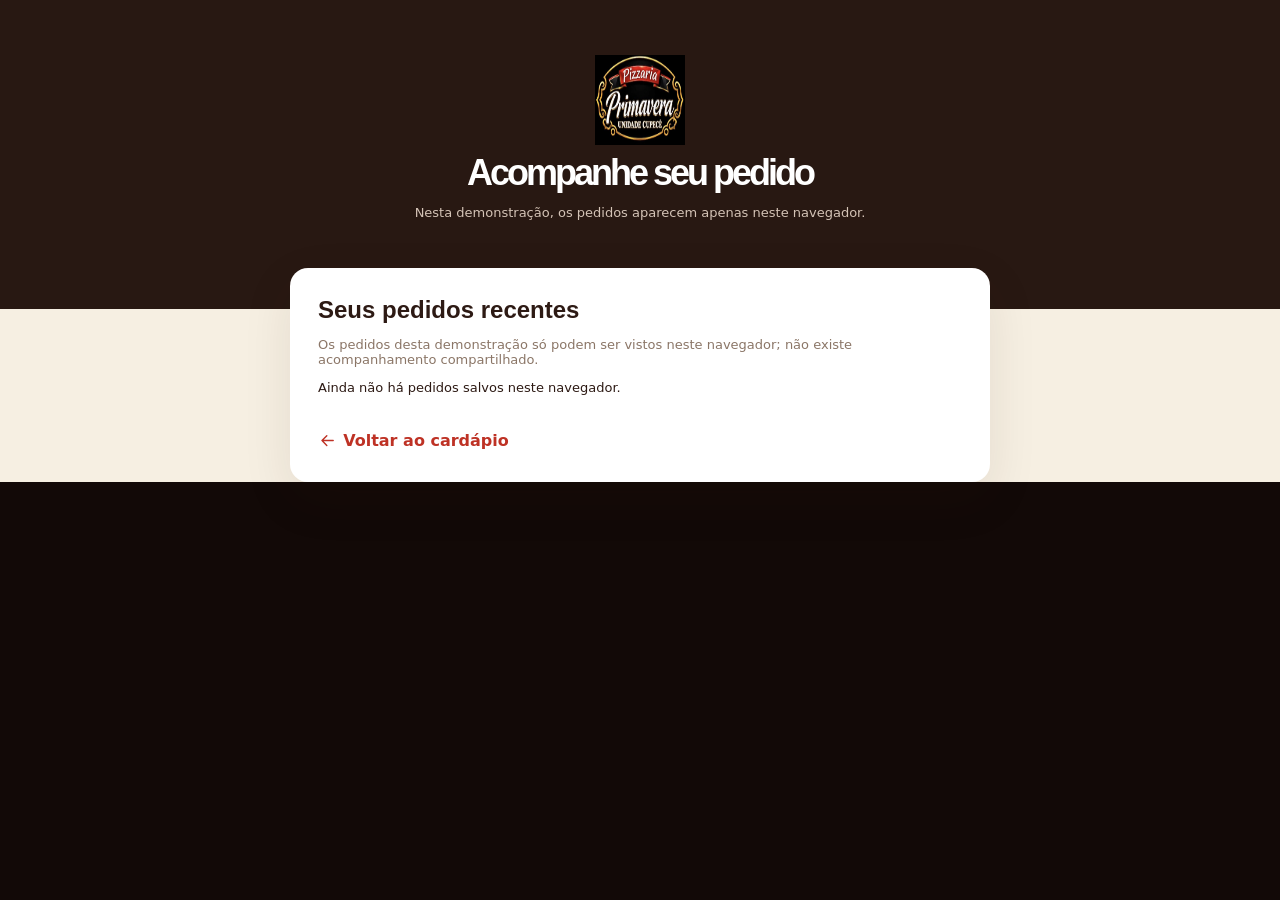
==== acompanhar.html @ e86c635b "Add files via upload" ====
<!doctype html><html lang="pt-BR"><head><meta charset="utf-8"><meta name="viewport" content="width=device-width,initial-scale=1"><meta name="theme-color" content="#281812"><link rel="icon" href="assets/logo.webp"><link rel="stylesheet" href="styles.css"><link rel="stylesheet" href="extra.css?v=3.0"><title>Acompanhar pedido | Pizzaria Primavera</title></head><body><div class="utility-head"><a href="index.html"><img src="assets/logo.webp" alt="Pizzaria Primavera Unidade Cupecê"></a><h1>Acompanhe seu pedido</h1><p>Nesta demonstração, os pedidos aparecem apenas neste navegador.</p></div><section class="utility-card" id="tracker"><p>Carregando...</p></section><script src="demo-api.js?v=1" defer></script><script src="tracking.js?v=3.1" defer></script></body></html>
---- styles.css ----
:root{--ink:#291a13;--red:#be3225;--red2:#9e251a;--gold:#ffd15b;--cream:#fffaf4;--line:#ebddd1;--muted:#857568;--white:#fff;font-family:'DM Sans',Arial,sans-serif;color:var(--ink);background:var(--cream)}*{box-sizing:border-box}html{scroll-behavior:smooth;scroll-padding-top:90px}body{margin:0;min-width:320px}body.locked{overflow:hidden}button,input,textarea,select{font:inherit}button{cursor:pointer}button:disabled{opacity:.48;cursor:not-allowed}a{color:inherit;text-decoration:none}img{max-width:100%;display:block}[hidden]{display:none!important}.container{width:min(1200px,calc(100% - 56px));margin:0 auto}.topnote{background:var(--gold);color:#4c3015;font-size:10px;letter-spacing:2.1px;font-weight:900;text-align:center;padding:9px}.header{background:#fffaf4ef;backdrop-filter:blur(14px);position:sticky;top:0;z-index:20;border-bottom:1px solid #e9ddd2}.header-inner{display:flex;justify-content:space-between;align-items:center;height:82px;gap:18px}.brand{display:flex;align-items:center;gap:11px}.brand img{width:60px;height:60px;object-fit:contain}.brand span{font:900 20px/1 Outfit,sans-serif;letter-spacing:-1px}.brand small{display:block;font:900 10px/2 'DM Sans',sans-serif;letter-spacing:4px}.brand i{font:800 8px 'DM Sans',sans-serif;letter-spacing:1px;color:var(--red)}.nav{display:flex;gap:34px;font-size:13px;font-weight:800}.nav a:hover,.track:hover{color:var(--red)}.header-right{display:flex;gap:23px;align-items:center}.track{font-size:13px;font-weight:800;white-space:nowrap}.bag{height:46px;width:50px;border-radius:13px;background:var(--ink);color:#fff;border:0;font-size:27px;position:relative;display:grid;place-items:center}.cart-count{position:absolute;right:-6px;top:-6px;border-radius:18px;background:var(--red);color:white;min-width:21px;height:21px;font-size:11px;display:grid;place-items:center;border:2px solid white}.hero{background:radial-gradient(ellipse at 77% 44%,#75351c,transparent 48%),#261712;color:white;overflow:hidden;position:relative}.hero:before{content:'';position:absolute;inset:0;background-image:radial-gradient(#ffc666 1px,transparent 1px);background-size:23px 23px;opacity:.07}.hero-grid{min-height:570px;display:grid;grid-template-columns:1fr 1fr;align-items:center;gap:30px;padding:58px 0}.hero-text{z-index:1}.eyebrow{font-size:10px;letter-spacing:2.2px;font-weight:900;color:var(--gold)}h1,h2,h3{font-family:Outfit,Arial,sans-serif}h1{font-size:clamp(3rem,5.3vw,5.2rem);line-height:1.02;font-weight:900;letter-spacing:-3px;margin:24px 0}h1 em,.section-head h2 em{font-style:normal;color:var(--gold)}h1 em{display:block}.intro{font-size:15px;line-height:1.85;max-width:465px;color:#e5d1c4}.hero-buttons{margin-top:30px;display:flex;align-items:center;gap:23px;flex-wrap:wrap}.btn{display:inline-flex;align-items:center;justify-content:center;border:0;border-radius:11px;padding:14px 22px;min-height:47px;font-size:13px;font-weight:900;transition:transform .2s,filter .2s}.btn:hover{transform:translateY(-2px);filter:brightness(1.06)}.btn-gold{background:var(--gold);color:#2a1c0d}.hero-social{display:flex;flex-direction:column;gap:4px;font-size:11px;color:#e1cfc4}.hero-social b{color:var(--gold);letter-spacing:3px;font-size:16px}.hero-social small{font-size:10px}.hero-sub{font-size:11px;color:#d3b9a9;margin-top:30px}.hero-photo{position:relative;aspect-ratio:1;display:grid;place-items:center}.hero-photo img{width:90%;aspect-ratio:1;object-fit:cover;border-radius:50%;box-shadow:0 30px 90px #08030080;position:relative;animation:float 7s ease-in-out infinite}.gold-circle{position:absolute;border-radius:50%;border:1px dashed #e2b46f60;inset:0}.year-seal{position:absolute;right:0;bottom:4%;width:115px;height:115px;border-radius:50%;border:5px solid #412b17;background:var(--gold);display:flex;flex-direction:column;justify-content:center;align-items:center;color:#38230e;font-size:10px;font-weight:900;transform:rotate(12deg)}.year-seal strong{font:900 32px Outfit}.year-seal small{font-size:9px}@keyframes float{50%{transform:translateY(-10px) rotate(2deg)}}.benefits{background:#fff1db;border-bottom:1px solid #ecdbc4}.benefits-grid{display:grid;grid-template-columns:repeat(4,1fr);gap:15px;padding:23px 0}.benefits-grid>div{display:flex;align-items:center;gap:12px}.benefits-grid>div>span{height:46px;width:46px;border-radius:13px;background:white;display:grid;place-items:center;font-size:25px;color:var(--red)}.benefits p{margin:0}.benefits b,.benefits small{display:block}.benefits b{font-size:12px}.benefits small{font-size:10px;color:var(--muted);margin-top:5px}.menu-section{padding:85px 0 95px}.section-head .red{color:var(--red)}.section-head h2{font-size:clamp(2.2rem,3.4vw,3.3rem);margin:12px 0 9px;letter-spacing:-1.6px;line-height:1.1}.section-head h2 em{color:var(--red)}.section-head>p:last-child{font-size:14px;color:var(--muted)}.tabs{display:flex;gap:9px;border-bottom:1px solid var(--line);padding:20px 0 14px;margin-bottom:20px}.tab{border:0;background:none;padding:12px 19px;border-radius:10px;font-weight:900;font-size:13px;color:#857466}.tab.active{background:var(--ink);color:white}.toolbar{display:flex;gap:20px;justify-content:space-between;align-items:center;margin-top:18px}.sizes{display:flex;gap:4px;border:1px solid #ebd8c5;background:#f7eee5;padding:5px;border-radius:13px}.size{border:0;background:none;border-radius:9px;min-width:128px;padding:8px 15px;font-weight:900;color:#6e584c}.size small{font-size:10px;display:block;margin-top:4px;font-weight:500}.size.active{background:var(--red);color:white}.search{min-width:280px;display:flex;align-items:center;gap:6px;border:1px solid var(--line);background:white;border-radius:12px;padding:0 13px;height:47px;color:#977e6d;font-size:20px}.search input{border:0;outline:none;width:100%;font-size:13px;min-width:0;background:none}.categories{display:flex;gap:8px;overflow:auto;scrollbar-width:none;padding:23px 0 8px}.categories::-webkit-scrollbar{display:none}.category{white-space:nowrap;padding:9px 15px;border:1px solid #e6d7c8;background:white;border-radius:25px;color:#715e53;font-size:12px;font-weight:800}.category.active{border-color:var(--red);background:var(--red);color:white}.results-head{display:flex;justify-content:space-between;align-items:center;margin:22px 0 18px}.results-head strong{font:850 23px Outfit}.results-head small{font-size:12px;color:var(--muted)}.food-grid{display:grid;grid-template-columns:repeat(4,minmax(0,1fr));gap:19px}.food-card{min-width:0;overflow:hidden;display:flex;flex-direction:column;border:1px solid #ede0d3;background:white;border-radius:17px;box-shadow:0 6px 25px #54321b0a;transition:transform .2s,box-shadow .2s}.food-card:hover{transform:translateY(-5px);box-shadow:0 18px 36px #4325181f}.food-pic{height:184px;background:#25140e;position:relative;overflow:hidden}.food-pic img{width:100%;height:100%;object-fit:cover;transition:transform .3s}.food-card:hover img{transform:scale(1.06)}.food-tag{position:absolute;left:11px;top:11px;background:#fffbf6ef;color:#5d3726;padding:5px 8px;border-radius:6px;font-weight:900;font-size:9px}.food-data{padding:16px;flex:1;display:flex;flex-direction:column}.food-data h3{font-size:16px;letter-spacing:-.4px;margin:0 0 7px}.food-data p{font-size:11px;line-height:1.5;min-height:34px;color:#877568;margin:0 0 16px;display:-webkit-box;-webkit-line-clamp:2;-webkit-box-orient:vertical;overflow:hidden}.food-bottom{display:flex;justify-content:space-between;align-items:end;margin-top:auto;gap:7px}.food-bottom small{display:block;color:#97857a;font-size:9px}.food-bottom strong{font:900 17px Outfit}.food-bottom button{border:0;color:#fff;background:var(--red);height:39px;width:39px;border-radius:10px;font-size:25px;line-height:1}.btn-outline{display:flex;margin:28px auto 0;border:1px solid #d7c8b9;background:transparent;color:#5e4637;min-width:195px}.empty{grid-column:1/-1;text-align:center;padding:70px 20px;color:var(--muted);border:1px dashed var(--line);border-radius:18px}.drink-emoji{display:grid;place-items:center;background:#faead5;height:100%;font-size:75px}.about{padding:85px 0;background:#2b1a14;color:white}.about-grid{display:grid;grid-template-columns:1fr 1fr;gap:10%;align-items:center}.about h2{font-size:clamp(2.4rem,3.5vw,3.4rem);letter-spacing:-1.9px;line-height:1.1}.about em{font-style:normal;color:var(--gold)}.about p:not(.eyebrow){color:#cab6a8;font-size:14px;line-height:1.9;max-width:440px}.about a{color:var(--gold);font-weight:900;font-size:13px}.about-steps{border:1px solid #715648;border-radius:18px;padding:7px 25px}.about-steps>div{display:flex;gap:18px;padding:20px 0;align-items:center}.about-steps>div+div{border-top:1px solid #63493c}.about-steps b{font:900 27px Outfit;color:var(--gold)}.about-steps strong,.about-steps small{display:block}.about-steps strong{font-size:14px}.about-steps small{color:#bda69a;font-size:12px;margin-top:5px}footer{background:#1e130e;color:white}.footer-inner{display:flex;justify-content:space-between;gap:20px;align-items:center;padding:36px 0}.footer-logo{display:flex;align-items:center;gap:13px}.footer-logo img{width:77px;height:77px}.footer-logo b{font:900 21px Outfit}.footer-logo small{display:block;color:#b9a397;font-size:11px}.footer-inner>div:last-child{text-align:right;font-size:11px;color:#ad9789;line-height:1.8}.mobile-nav{display:none}
.overlay{position:fixed;inset:0;z-index:80;display:flex;align-items:center;justify-content:center}.shade{position:absolute;inset:0;background:#170a06c4;backdrop-filter:blur(5px)}.builder{background:#fffaf4;width:min(1030px,calc(100% - 36px));height:min(86vh,850px);min-height:520px;position:relative;border-radius:23px;overflow:hidden;box-shadow:0 30px 100px #0008;animation:appear .2s}.close{border:0;width:36px;height:36px;background:#f1e6dc;color:#4e3525;border-radius:10px;font-size:25px;display:grid;place-items:center}.builder>.close{position:absolute;top:18px;right:18px;z-index:5}.builder-layout{display:grid;grid-template-columns:41% 59%;height:100%}.visual-side{background:radial-gradient(circle at center,#5a3321,#24150e 68%);color:white;display:flex;flex-direction:column;padding:30px;position:relative;overflow:hidden}.visual-side .eyebrow{font-size:10px}.visual-side h2{font-size:35px;line-height:1.05;letter-spacing:-1px;margin:12px 0}.visual-side h2 em{font-style:normal;color:var(--gold)}.preview-wrap{display:grid;place-items:center;flex:1;min-height:0}.pizza-preview{position:relative;width:min(100%,342px);aspect-ratio:1;border:9px solid #bd7a35;box-shadow:0 15px 45px #0008;border-radius:50%;overflow:hidden;background:#d6a56b}.pizza-preview .slice-img{position:absolute;inset:0;background-size:cover;background-position:center}.pizza-preview .placeholder{display:grid;place-items:center;height:100%;font-size:75px;background:radial-gradient(#eed0a6,#b97b42)}.visual-note{text-align:center;color:#dac0ac;font-size:12px;min-height:38px}.visual-note b{color:var(--gold)}.builder-main{min-height:0;display:flex;flex-direction:column;padding:31px 29px 18px}.step-head{font-size:10px;color:var(--red);font-weight:900;letter-spacing:2px}.builder-main h3{font-size:27px;line-height:1.1;margin:7px 35px 7px 0}.helper{color:#867264;font-size:12px;margin:0 0 13px}.progress{display:flex;gap:7px;margin:10px 0}.progress span{flex:1;background:#e9d9ca;height:5px;border-radius:6px}.progress span.on{background:var(--red)}.builder-scroll{min-height:0;overflow:auto;flex:1;padding:0 4px 10px 0;scrollbar-width:thin}.builder-sizes{display:grid;grid-template-columns:1fr 1fr;gap:8px;margin:10px 0}.choice{border:1.5px solid var(--line);background:white;border-radius:12px;padding:13px;text-align:left}.choice.selected{border-color:var(--red);background:#fff0e9}.choice strong{display:block;font-size:13px}.choice small{font-size:10px;color:var(--muted)}.selected-list{margin:10px 0;font-size:11px}.selected-list b{display:inline-flex;background:#f3e4d5;border-radius:20px;padding:7px 10px;margin:0 5px 5px 0;color:#7c3f2f}.builder-search{width:100%;border:1px solid var(--line);border-radius:10px;background:white;height:42px;padding:0 11px;margin:8px 0;outline:0;font-size:12px}.builder-cats{display:flex;gap:7px;overflow:auto;scrollbar-width:none;padding:7px 0 12px}.builder-cats button{white-space:nowrap;background:white;border:1px solid var(--line);border-radius:20px;padding:8px 11px;font-size:11px;font-weight:800}.builder-cats button.active{background:var(--red);color:white;border-color:var(--red)}.flavor-list{display:grid;gap:8px}.flavor-option{border:1px solid #eadcd0;background:white;border-radius:12px;padding:8px;display:flex;gap:11px;align-items:center;text-align:left}.flavor-option.selected{background:#fff1e9;border-color:var(--red)}.flavor-option img{width:58px;height:58px;object-fit:cover;border-radius:9px;flex-shrink:0}.flavor-option .details{flex:1;min-width:0}.flavor-option strong{display:block;font-size:12px}.flavor-option small{display:-webkit-box;-webkit-line-clamp:2;-webkit-box-orient:vertical;overflow:hidden;color:#8d7668;font-size:10px;line-height:1.4;margin:3px 0}.flavor-option em{font-size:11px;font-weight:900;color:var(--red);font-style:normal}.flavor-option .tick{height:22px;width:22px;border:1.5px solid #cdbbae;border-radius:50%;display:grid;place-items:center;color:transparent;flex-shrink:0}.flavor-option.selected .tick{background:var(--red);border-color:var(--red);color:#fff}.builder-footer{border-top:1px solid #eadacd;padding-top:13px;display:flex;align-items:center;gap:13px}.builder-footer .price{min-width:114px}.builder-footer .price small{display:block;font-size:10px;color:var(--muted)}.builder-footer .price strong{font:900 23px Outfit}.builder-footer>.btn{flex:1}.btn-red{background:var(--red);color:white}.btn-soft{background:#f1e4d8;color:#56392c}.option-group{margin:17px 0}.option-group h4{margin:0 0 10px;font:850 15px Outfit}.option-grid{display:grid;grid-template-columns:1fr 1fr;gap:8px}.opt{border:1px solid #e9d9cc;padding:12px 9px;border-radius:11px;background:white;display:flex;justify-content:space-between;align-items:center;text-align:left;gap:4px;font-size:12px}.opt.selected{border-color:var(--red);background:#fff0e7}.opt small{font-weight:900;color:var(--red);font-size:10px}.field-label{font-size:12px;font-weight:800;display:block;margin:15px 0 6px}.text-input{border:1px solid #e7d8ca;padding:12px 11px;border-radius:10px;background:white;outline:0;width:100%;font-size:13px;resize:vertical}.text-input:focus{border-color:var(--red)}.review{border:1px solid #e7d8ca;background:white;padding:15px;border-radius:12px;font-size:12px;line-height:1.9}.review p{margin:8px 0}.review .note{color:#a33125}.qty{display:flex;align-items:center;gap:10px}.qty button{width:29px;height:29px;border:1px solid #dfd1c2;background:white;border-radius:8px;font-size:18px}.qty b{min-width:16px;text-align:center}.info-note{background:#fff1d8;border-radius:10px;padding:11px;font-size:11px;line-height:1.5;color:#78572c;margin:12px 0}
.cartpanel{position:absolute;right:0;top:0;bottom:0;background:#fffaf5;width:min(470px,100%);box-shadow:-20px 0 60px #160a0488;display:flex;flex-direction:column;animation:fromRight .2s}.drawer-head{height:83px;border-bottom:1px solid var(--line);padding:0 23px;display:flex;justify-content:space-between;align-items:center}.drawer-head h2{font:850 22px Outfit}.cart-scroll{min-height:0;overflow:auto;flex:1;padding:23px}.cart-empty{text-align:center;padding-top:70px}.cart-empty .big{font-size:65px;color:var(--red)}.cart-empty h3{font-size:23px}.cart-empty p{color:var(--muted);font-size:13px;line-height:1.6}.cart-item{border:1px solid #ebdcd0;background:white;padding:12px;border-radius:14px;display:flex;gap:12px;margin-bottom:10px}.cart-item>img{height:77px;width:77px;border-radius:10px;object-fit:cover}.cart-item .content{flex:1;min-width:0}.cart-item .content b{font:900 14px Outfit}.cart-item .content p{font-size:10px;color:var(--muted);line-height:1.5;margin:5px 0 9px}.cart-item .sub{display:flex;justify-content:space-between;align-items:center;gap:8px}.cart-item .sub strong{font:850 15px Outfit}.cart-item .qty{gap:5px}.cart-item .qty button{width:26px;height:26px;font-size:15px}.cart-total{border:1px solid #ebdcd0;border-radius:14px;padding:18px;background:white;margin-top:20px}.total-line{display:flex;justify-content:space-between;font-size:13px;margin:10px 0}.total-line.final{border-top:1px solid var(--line);padding-top:15px;margin-top:18px;font-weight:900}.total-line.final strong{font:900 24px Outfit;color:var(--red)}.cart-next{width:100%;margin-top:15px}.checkout-fields{display:grid;grid-template-columns:1fr 1fr;gap:10px}.checkout-fields label{font-size:11px;font-weight:800;display:block;min-width:0}.checkout-fields label.full{grid-column:1/-1}.checkout-fields input,.checkout-fields select,.checkout-fields textarea{display:block;min-width:0;width:100%;border:1px solid var(--line);border-radius:9px;background:white;padding:12px 11px;margin-top:6px;outline:0;font-size:13px}.checkout-fields textarea{resize:vertical}.checkout h3{font:900 18px Outfit;margin:20px 0 10px}.checkout-choice{display:grid;grid-template-columns:1fr 1fr;gap:8px}.checkout-choice button{border:1px solid var(--line);border-radius:11px;background:#fff;padding:13px 9px;font-size:12px;font-weight:800}.checkout-choice button.selected{border-color:var(--red);background:#ffefe8;color:var(--red)}.checkout-footer{background:#fffaf5;position:sticky;bottom:-23px;padding:17px 0 23px;box-shadow:0 -7px 13px #fffaf5}.checkout-footer .btn{width:100%}.checkout-footer small{display:block;color:#847365;line-height:1.5;text-align:center;margin-top:11px}.success{text-align:center;padding:50px 0}.success .big{font-size:68px;color:#348d52}.success h3{font-size:25px}.success p{color:var(--muted);line-height:1.7;font-size:13px}.success .btn{width:100%;margin:8px 0}.success a.inline{color:var(--red);text-decoration:underline;font-size:13px;font-weight:800}.toast{position:fixed;bottom:25px;left:50%;transform:translate(-50%,25px);opacity:0;pointer-events:none;transition:.2s;background:#2e1c15;color:#fff;padding:14px 20px;border-radius:11px;font-size:13px;font-weight:700;z-index:120;max-width:90%;text-align:center}.toast.show{opacity:1;transform:translate(-50%,0)}@keyframes appear{from{opacity:0;transform:translateY(13px)}to{opacity:1;transform:none}}@keyframes fromRight{from{transform:translateX(100%)}to{transform:none}}
/* tracking / admin */.utility-head{background:#281812;color:#fff;text-align:center;padding:55px 15px 76px}.utility-head img{width:90px;height:90px;margin:auto}.utility-head h1{font-size:36px;margin:10px}.utility-head p{font-size:13px;color:#d4c3b6}.utility-card{max-width:700px;margin:-41px auto 70px;padding:28px;border-radius:18px;background:#fff;box-shadow:0 17px 50px #38200e18;position:relative}.status-row{display:flex;gap:15px;min-height:75px}.status-dot{height:25px;width:25px;border:2px solid #d6c5b7;border-radius:50%;display:grid;place-items:center;color:transparent;flex-shrink:0}.status-row.done .status-dot{background:#35935c;border-color:#35935c;color:white}.status-row p{margin:2px 0;color:#8a786b;font-size:12px}.recent-order{border-bottom:1px solid var(--line);padding:13px 0;display:flex;justify-content:space-between;gap:10px;font-size:13px}.admin-shell{max-width:1120px;margin:auto;padding:30px 20px}.admin-shell table{width:100%;border-collapse:collapse;background:white;font-size:12px}.admin-shell td,.admin-shell th{padding:12px;text-align:left;border-bottom:1px solid var(--line)}.admin-shell th{background:#f6eadc}.admin-shell select,.admin-shell input{border:1px solid var(--line);border-radius:8px;padding:10px}.admin-panel{background:white;padding:22px;border:1px solid var(--line);border-radius:13px;margin:18px 0}.admin-actions{display:flex;gap:12px;flex-wrap:wrap;align-items:center;justify-content:space-between}
@media(max-width:1080px){.food-grid{grid-template-columns:repeat(3,minmax(0,1fr))}.hero-grid{min-height:495px}.hero-text h1{font-size:clamp(2.8rem,5.4vw,4.7rem)}.benefits-grid{gap:12px}.benefits-grid>div>span{height:40px;width:40px}.benefits b{font-size:11px}}@media(max-width:800px){.container{width:calc(100% - 36px)}.nav{display:none}.hero-grid{min-height:430px}.hero h1{font-size:clamp(2.4rem,5.5vw,3.8rem)}.intro{font-size:12px}.year-seal{width:82px;height:82px}.year-seal strong{font-size:22px}.food-grid{gap:12px}.food-pic{height:170px}.food-data{padding:13px}.food-data h3{font-size:14px}.builder-layout{grid-template-columns:35% 65%}.visual-side{padding:19px}.visual-side h2{font-size:27px}.builder-main{padding:25px 18px 13px}}
@media(max-width:600px){html{scroll-padding-top:75px}.container{width:calc(100% - 32px)}.topnote{font-size:8px;letter-spacing:1.3px;padding:8px}.header-inner{height:70px}.brand img{width:53px;height:53px}.brand span{font-size:16px}.brand small{font-size:9px;letter-spacing:2px}.brand i{font-size:7px}.track span{display:none}.header-right{gap:15px}.bag{height:42px;width:42px}.hero-grid{display:flex;flex-direction:column;align-items:stretch;padding:42px 0 17px;gap:5px}.hero h1{font-size:clamp(2.8rem,11vw,4.1rem);letter-spacing:-2px;margin:18px 0}.hero h1 em{display:inline}.hero .intro{font-size:13px}.hero-buttons{margin-top:20px;gap:18px}.hero-photo{width:min(82%,350px);margin:0 auto}.hero-photo img{animation:none}.hero-sub{display:none}.benefits-grid{grid-template-columns:1fr 1fr;padding:17px 0;gap:17px 7px}.benefits-grid>div{gap:8px}.benefits-grid>div>span{width:37px;height:37px;font-size:21px}.benefits b{font-size:10px}.benefits small{font-size:9px}.menu-section{padding:57px 0 64px}.section-head h2{font-size:2.2rem}.section-head>p:last-child{font-size:12px}.tabs{padding:15px 0;margin-bottom:15px}.toolbar{flex-direction:column;align-items:stretch;gap:12px}.sizes{width:100%}.size{min-width:0;flex:1}.search{min-width:0;width:100%}.categories{padding-top:17px}.category{font-size:11px;padding:8px 12px}.food-grid{grid-template-columns:repeat(2,minmax(0,1fr));gap:10px}.food-pic{height:auto;aspect-ratio:1}.food-tag{font-size:8px;left:7px;top:7px}.food-data{padding:11px}.food-data h3{font-size:13px;line-height:1.25;min-height:32px}.food-data p{font-size:10px;min-height:42px;margin-bottom:12px;-webkit-line-clamp:3}.food-bottom strong{font-size:15px}.food-bottom button{width:34px;height:34px}.about{padding:58px 0}.about-grid{grid-template-columns:1fr;gap:29px}.about h2{font-size:2.4rem}.footer-inner{flex-direction:column;align-items:flex-start;padding:32px 0 100px}.footer-inner>div:last-child{text-align:left}.mobile-nav{position:fixed;display:flex;align-items:stretch;justify-content:space-around;bottom:0;left:0;right:0;height:calc(65px + env(safe-area-inset-bottom));padding-bottom:env(safe-area-inset-bottom);z-index:29;background:#fffaf4;border-top:1px solid var(--line);box-shadow:0 -5px 25px #24140f11}.mobile-nav a,.mobile-nav button{background:none;border:0;color:#7b685d;display:flex;flex-direction:column;align-items:center;justify-content:center;gap:3px;min-width:62px;font-size:26px}.mobile-nav small{font-size:10px;font-weight:800;position:relative}.mobile-nav i.cart-count{top:-24px;right:-16px;font-style:normal}.overlay{align-items:flex-end}.builder{width:100%;height:100dvh;min-height:0;max-height:100dvh;border-radius:0}.builder-layout{grid-template-columns:1fr;grid-template-rows:118px minmax(0,1fr)}.visual-side{padding:12px 17px;flex-direction:row;align-items:center;gap:15px}.visual-side h2{font-size:22px;margin:5px 0}.visual-side .eyebrow{font-size:8px;letter-spacing:1px}.preview-wrap{order:-1;flex:0 0 95px}.pizza-preview{width:94px;height:94px;border-width:4px}.visual-note{display:none}.builder>.close{background:#ffffff27;color:#fff;right:13px;top:11px}.builder-main{padding:17px 16px calc(12px + env(safe-area-inset-bottom));overflow:hidden}.builder-main h3{font-size:23px}.builder-scroll{overscroll-behavior:contain}.builder-footer{padding-top:10px}.builder-footer .price{min-width:99px}.builder-footer .price strong{font-size:20px}.builder-footer .btn{padding:12px 9px}.cartpanel{width:100%;height:100dvh}.drawer-head{height:68px;padding:0 16px}.cart-scroll{padding:17px 16px calc(70px + env(safe-area-inset-bottom))}.checkout-footer{padding-bottom:calc(18px + env(safe-area-inset-bottom));bottom:calc(-70px - env(safe-area-inset-bottom))}.toast{bottom:83px}.utility-card{margin:-40px 15px 60px;padding:20px}}@media(max-width:350px){.brand i{display:none}.food-data h3{font-size:12px}.hero h1{font-size:2.6rem}.hero-social{display:none}.option-grid{grid-template-columns:1fr}}@media(prefers-reduced-motion:reduce){*,*:before,*:after{animation:none!important;transition:none!important;scroll-behavior:auto!important}}
---- extra.css ----
/* Realeza Pizzas v3.0: iconografia SVG consistente e legibilidade refinada */
.ui-icon{display:inline-block;width:1.2em;height:1.2em;flex:0 0 auto;fill:none;stroke:currentColor;vertical-align:-.18em;pointer-events:none;overflow:visible}
.topnote{display:flex;justify-content:center;align-items:center;gap:8px}
.topnote .ui-icon{width:12px;height:12px;color:#ffdc51}
.track{display:inline-flex;align-items:center;gap:8px}
.track .ui-icon{width:19px;height:19px}
.bag .ui-icon{width:23px;height:23px}
.hero .eyebrow,.hero-sub,.section-head .eyebrow,.about .eyebrow{display:flex;align-items:center;gap:8px}
.hero .eyebrow .ui-icon,.hero-sub .ui-icon,.section-head .eyebrow .ui-icon,.about .eyebrow .ui-icon{height:15px;width:15px}
.btn{gap:9px}
.btn .ui-icon{width:17px;height:17px}
.hero-buttons .btn .ui-icon:first-child{width:20px;height:20px}
.benefits-grid>div>span .ui-icon{width:25px;height:25px}
.tabs .tab{display:inline-flex;align-items:center;gap:9px}
.tabs .tab .ui-icon{width:19px;height:19px}
.search .ui-icon{width:19px;height:19px;stroke:#e0bfb0}
.about a{display:inline-flex;gap:8px;align-items:center}
.about a .ui-icon{width:16px;height:16px}
.mobile-nav a>.ui-icon,.mobile-nav button>.ui-icon{width:23px;height:23px}
.mobile-nav i.cart-count{font-style:normal}
.close .ui-icon{width:19px;height:19px}
.drawer-head h2{display:flex;align-items:center;gap:10px}
.drawer-head .ui-icon{width:23px;height:23px}
.food-bottom button .ui-icon{width:16px;height:16px}
#morePizzas .ui-icon,#moreDrinks .ui-icon{width:16px;height:16px}
.drink-icon{height:100%;display:grid;place-items:center;background:radial-gradient(circle,#824427,#361510 75%);color:#ffd22d}
.drink-icon .ui-icon{width:82px;height:82px;stroke-width:1.2}
.pizza-preview .placeholder{display:grid;place-items:center}
.pizza-preview .placeholder .ui-icon{width:44%;height:44%;color:#f5b73e;stroke-width:1.1}
.visual-side .eyebrow{display:flex;gap:7px;align-items:center}
.visual-side .eyebrow .ui-icon{width:14px;height:14px}
.visual-note .ui-icon{width:16px;height:16px;color:#ffce2d}
.chosen-pills button{display:inline-flex;align-items:center;gap:5px}
.chosen-pills button .ui-icon{height:12px;width:12px}
.builder-sizes .choice strong{display:flex;align-items:center;gap:5px}
.builder-sizes .choice strong .ui-icon{width:15px;height:15px;color:#ffd22d}
.search-field>span .ui-icon{width:17px;height:17px}
.flavor-option .tick{display:grid;place-items:center}
.flavor-option .tick .ui-icon{width:14px;height:14px}
.builder-footer .btn .ui-icon{width:16px;height:16px}
.builder-footer .btn{white-space:normal;text-wrap:balance}
.qty button{display:grid;place-items:center}
.qty button .ui-icon{width:14px;height:14px}
.cart-empty .big,.success .big{display:grid;place-items:center}
.cart-empty .big .ui-icon,.success .big .ui-icon{width:58px;height:58px;stroke-width:1.3}
.checkout-choice button{display:inline-flex;align-items:center;gap:9px;justify-content:center}
.checkout-choice button .ui-icon{width:18px;height:18px}
.status-dot{display:grid;place-items:center}
.status-dot .ui-icon{width:13px;height:13px}
.admin-actions button{gap:7px}
@media(max-width:600px){
 .track .ui-icon{width:21px;height:21px}
 .mobile-nav a,.mobile-nav button{font-size:inherit}
 .mobile-nav a>.ui-icon,.mobile-nav button>.ui-icon{width:23px;height:23px}
 .food-bottom button .ui-icon{width:14px;height:14px}
 .drink-icon .ui-icon{width:55px;height:55px}
 .topnote .ui-icon{width:10px;height:10px}
 .builder-footer .btn .ui-icon{width:14px;height:14px}
 .hero .eyebrow .ui-icon{width:12px;height:12px}
}
.tracker-back{display:inline-flex;align-items:center;gap:6px;margin-top:23px;font-weight:800;color:#be3225}
.recent-order .ui-icon{width:15px;height:15px;margin-left:4px}

.demo-banner{background:#f5c13d;color:#301810;text-align:center;padding:7px 14px;font:800 11px/1.4 "DM Sans",sans-serif;letter-spacing:.025em;position:relative;z-index:100;}@media(max-width:500px){.demo-banner{font-size:10px;padding:6px 9px;}}


/* Primavera italiana overrides */
:root{--red:#b31217;--red2:#7d0d10;--gold:#d8b15a;--cream:#120907;--line:#5d3c2d;}
body{background:#120907}
.topnote{background:linear-gradient(90deg,#0f5c2e 0 33%, #f4f1e8 33% 66%, #a6171c 66%); color:#180707; font-weight:900}
.topnote .ui-icon{color:#180707}
.brand img{background:#000;border-radius:999px;padding:2px}
.header{backdrop-filter:blur(10px);background:#110706eb}
.nav a:hover,.track:hover,.section-head .red,.hero .eyebrow{color:#e5c46f}
.hero{min-height:540px}
.hero-backdrop{background-image:linear-gradient(90deg,#100605 0%,#160707e8 25%,#2209099c 55%,#1b08082f 78%),linear-gradient(180deg,#1307067a,transparent 24%),url('assets/hero.webp');background-position:center right}
.hero h1{max-width:700px}
.hero h1 em{color:#f0c14d;filter:drop-shadow(0 2px 0 #6d3200)}
.hero-swish{border-top-color:#1f8a43}
.btn-gold{background:linear-gradient(125deg,#f1d489,#c79538);color:#1b0d08}
.category.active,.size.active,.tab.active,.food-bottom button,.builder-brand-head,.drawer-head{background:linear-gradient(135deg,#8a1014,#c11e1f)}
.section-head h2 em,.food-bottom strong,.builder-footer .price strong{color:#e5c46f}
.benefits-grid>div>span,.food-tag{color:#e5c46f}
.menu-section{background:radial-gradient(ellipse at 75% 7%,#3a1714 0,transparent 44%),linear-gradient(180deg,#160907,#120907)}
.food-card,.cart-item,.cart-total,.about-steps,.empty{border-color:#6c4a36}
.food-card{background:linear-gradient(160deg,#2d130f,#1a0c09)}
.about{background:linear-gradient(130deg,#1c0c09,#31150f)}
footer{background:#0c0504}
.footer-logo img{background:#000;border-radius:999px;padding:2px}
#drinksView .toolbar strong::before{content:'• ';color:#1f8a43}
@media (max-width:600px){.topnote{font-size:7px;letter-spacing:1.5px}.hero{min-height:530px}}


/* Primavera redesign v2 — identidade italiana mais marcante */
:root{
  --bg:#f6efe2;
  --surface:#fffaf2;
  --surface-2:#f1e6d4;
  --ink:#2d1a14;
  --muted:#6d5a51;
  --green:#173826;
  --green-2:#24533a;
  --burgundy:#8f1d21;
  --burgundy-2:#b52a2d;
  --gold:#c79d4d;
  --gold-soft:#ead6ab;
  --line:#d9c4a2;
  --shadow:0 18px 40px rgba(59,32,18,.12);
}
html,body{background:var(--bg);color:var(--ink)}
body{font-family:'DM Sans',system-ui,sans-serif}
a{color:inherit}
.topnote{background:linear-gradient(90deg,var(--green) 0 33.33%, #f8f3ea 33.33% 66.66%, var(--burgundy) 66.66% 100%);color:#24150f;font-weight:900;letter-spacing:.12em;text-transform:uppercase;padding:8px 10px;font-size:10px}
.topnote .ui-icon{color:#24150f}
.demo-banner{background:linear-gradient(90deg,#f2e1b9,#dcb36b);color:#3c2415}
.header{position:sticky;top:0;background:rgba(22,17,14,.86);backdrop-filter:blur(12px);border-bottom:1px solid rgba(234,214,171,.16)}
.header-inner{min-height:84px}
.brand{gap:14px}
.brand img{width:68px;height:68px;object-fit:contain;background:#000;border:2px solid var(--gold-soft);padding:3px;box-shadow:0 8px 22px rgba(0,0,0,.28)}
.brand span{font-weight:900;letter-spacing:.04em}
.brand small{color:#e7d5b2}
.nav a,.track,.bag{color:#f7efdf}
.nav a:hover,.track:hover{color:#f4ce79}
.hero{background:linear-gradient(180deg,#f3ede2 0,#efe3cf 100%);padding:42px 0 30px;min-height:auto}
.hero-grid{display:grid;grid-template-columns:minmax(0, 520px) minmax(320px, 1fr);align-items:center;gap:34px;min-height:auto;padding:24px 0 0}
.hero-backdrop{position:relative;min-height:460px;border-radius:34px;overflow:hidden;box-shadow:var(--shadow);background-image:linear-gradient(180deg,rgba(23,56,38,.05),rgba(23,56,38,.14)),linear-gradient(0deg,rgba(143,29,33,.16),rgba(143,29,33,.16)),url('assets/hero-italian.webp');background-size:cover;background-position:center}
.hero-backdrop::before{content:'';position:absolute;inset:0;background:linear-gradient(90deg,rgba(246,239,226,.92) 0 8%,rgba(246,239,226,0) 28%,rgba(246,239,226,0) 72%,rgba(246,239,226,.25) 100%)}
.hero-backdrop::after{content:'';position:absolute;top:18px;right:18px;width:74px;height:180px;border-radius:18px;background:linear-gradient(180deg,var(--green) 0 33.33%, #f8f3ea 33.33% 66.66%, var(--burgundy) 66.66% 100%);box-shadow:0 12px 22px rgba(0,0,0,.18)}
.hero-text{position:relative;z-index:2;background:rgba(255,250,242,.92);border:1px solid var(--line);border-radius:30px;padding:34px 30px;box-shadow:var(--shadow);text-shadow:none;color:var(--ink);max-width:none}
.hero .eyebrow{color:var(--green);font-weight:900;letter-spacing:.18em;font-size:11px}
.hero .eyebrow .ui-icon{color:var(--burgundy)}
.hero h1{font-family:'Cormorant Garamond', Georgia, serif;font-size:clamp(3rem,5vw,5rem);font-weight:700;line-height:.92;letter-spacing:-.04em;color:#27150f;margin:16px 0 10px;max-width:none}
.hero h1 em{font-family:'Yellowtail',cursive;color:var(--burgundy);display:block;transform:none;filter:none;font-size:clamp(4rem,7vw,6.4rem);margin:8px 0}
.hero h1 span{display:block;color:#3e241a;font-size:.56em;letter-spacing:0;font-family:'Cormorant Garamond',serif;font-weight:700}
.hero-swish{width:170px;margin:16px 0 18px 0;border-top:4px solid var(--gold);height:8px;transform:none}
.hero .intro{color:#58473f;max-width:480px;font-size:15px;line-height:1.75}
.hero-buttons{margin-top:26px}
.btn-gold{background:linear-gradient(120deg,var(--burgundy),var(--burgundy-2));color:#fff;box-shadow:0 14px 28px rgba(143,29,33,.22)}
.btn-gold:hover{filter:brightness(1.05)}
.hero-sub{margin-top:20px;color:var(--green);font-size:12px;font-weight:800}
.benefits{background:#fbf5ea;border-top:1px solid var(--line);border-bottom:1px solid var(--line)}
.benefits-grid{gap:14px}
.benefits-grid>div{background:var(--surface);border:1px solid var(--line);box-shadow:0 10px 20px rgba(59,32,18,.05)}
.benefits-grid>div>span{color:var(--burgundy)}
.benefits-grid b{color:#2e1a14}
.benefits-grid small{color:#78665d}
.menu-section{background:linear-gradient(180deg,#f6efe2 0,#f2e7d5 100%);padding-top:76px}
.section-head .eyebrow{color:var(--burgundy);letter-spacing:.18em}
.section-head h2{font-family:'Cormorant Garamond',serif;font-size:clamp(2.5rem,4vw,4rem);font-weight:700;letter-spacing:-.03em;color:#27160f}
.section-head h2 em{color:var(--green);font-style:italic}
.section-head p:last-child{color:#6e5b53;max-width:700px}
.tabs{background:#fff8ed;border:1px solid var(--line);border-radius:18px;padding:8px;box-shadow:0 12px 24px rgba(59,32,18,.05)}
.tab{border-radius:14px;color:#674d42}
.tab.active{background:linear-gradient(135deg,var(--green),var(--green-2));color:#fff}
.sizes .size{background:#fff8ed;border:1px solid var(--line);color:#573f36}
.sizes .size.active{background:linear-gradient(135deg,var(--burgundy),var(--burgundy-2));border-color:transparent;color:#fff}
.search{background:#fff8ed;border:1px solid var(--line)}
.search input{color:#2d1a14}
.search .ui-icon{stroke:#8b6f5b}
.categories .category{background:#fff8ed;border:1px solid var(--line);color:#5d473d}
.categories .category.active{background:linear-gradient(135deg,var(--green),var(--green-2));color:#fff;border-color:transparent}
.results-head strong{color:#25150f;font-family:'Cormorant Garamond',serif;font-size:2rem}
.results-head small{color:#8a776c}
.food-card{background:var(--surface);border:1px solid var(--line);box-shadow:0 16px 26px rgba(59,32,18,.07)}
.food-card:hover{transform:translateY(-4px)}
.food-pic{background:#ead8bd}
.food-pic img{object-fit:cover}
.food-tag{background:rgba(23,56,38,.88);color:#fff;border:none}
.food-data h3{color:#27150f;font-family:'Cormorant Garamond',serif;font-size:1.7rem;line-height:1.05;font-weight:700}
.food-data p{color:#6b564b}
.food-bottom small{color:#7b665b}
.food-bottom strong{color:var(--burgundy)}
.food-bottom button{background:linear-gradient(135deg,var(--burgundy),var(--burgundy-2));color:#fff;border:none}
.btn-outline{background:#fff8ed;border:1px solid var(--line);color:#4a362d}
.empty{background:#fff8ed;color:#6d5a51}
.about{background:linear-gradient(180deg,#fffaf0 0,#f5ebdc 100%);border-top:1px solid var(--line)}
.about-grid{gap:28px}
.about .eyebrow{color:var(--green);letter-spacing:.18em}
.about h2{font-family:'Cormorant Garamond',serif;font-size:clamp(2.4rem,4vw,3.8rem);font-weight:700;color:#281711;line-height:.96}
.about h2 em{color:var(--burgundy);font-style:italic}
.about p{color:#655248;line-height:1.75}
.about a{background:linear-gradient(135deg,var(--green),var(--green-2));color:#fff;padding:14px 18px;border-radius:16px;display:inline-flex;margin-top:10px;font-weight:800}
.about-steps{background:#fffaf2;border:1px solid var(--line);box-shadow:0 14px 30px rgba(59,32,18,.08)}
.about-steps div{border-color:#eadac2}
.about-steps strong{color:#27150f}
.about-steps small{color:#78655a}
.about-steps b{background:linear-gradient(135deg,var(--burgundy),var(--burgundy-2));color:#fff;box-shadow:none}
footer{background:linear-gradient(180deg,#16261d,#102017);color:#e9dfcc}
.footer-logo img{background:#000;border:2px solid var(--gold-soft);padding:2px}
.mobile-nav{background:rgba(16,32,23,.96);border-top:1px solid rgba(234,214,171,.12)}
.mobile-nav a,.mobile-nav button{color:#efe5d3}
.mobile-nav .cart-count{background:var(--burgundy)}
.builder,.cartpanel{background:linear-gradient(180deg,#173826 0,#10261b 100%)}
.visual-side{background:linear-gradient(180deg,#fffaf0 0,#f2e7d6 100%);color:#2a1813;border-right:1px solid #dbc7a8}
.visual-side .eyebrow{color:var(--green)}
.visual-side h2{font-family:'Cormorant Garamond',serif;color:#28150f;font-weight:700}
.visual-side h2 em{color:var(--burgundy);font-family:'Yellowtail',cursive}
.visual-note{background:#fff5e4;border-color:#dec59c;color:#5d493f}
.visual-price{color:var(--green);font-weight:900}
.builder-brand-head,.drawer-head{background:linear-gradient(135deg,var(--burgundy),var(--burgundy-2))}
.builder-main{color:#f5e9d6}
.step-head{color:#f4d08a}
.builder-main h3,.drawer-head h2{color:#fff}
.builder-main .helper{color:#dfccb5}
.choice,.builder-cats button,.flavor-option,.opt,.text-input,.field-label,.checkout-form input,.checkout-form textarea{border-color:#40614d}
.choice,.builder-cats button,.opt,.flavor-option{background:rgba(255,255,255,.04);color:#f8efdf}
.choice.selected,.builder-cats button.active,.opt.selected{border-color:#f4d08a;box-shadow:0 0 0 1px #f4d08a inset;background:rgba(255,255,255,.08)}
.flavor-option small,.review,.info-note,.cart-item small,.cart-line,.checkout-form label small{color:#d7c6b0}
.flavor-option em,.builder-footer .price strong,.cart-total strong,.success h3{color:#f4d08a}
.parts-switch button{background:rgba(255,255,255,.05);border-color:#3b5a48;color:#ebdfce}
.parts-switch button.active{background:linear-gradient(135deg,var(--burgundy),var(--burgundy-2));border-color:transparent}
.selected-list,.review,.cart-item,.cart-total,.cart-empty,.success,.checkout-choice button,.field,.status-box{background:rgba(255,255,255,.045);border-color:#395540}
.checkout-choice button.active{border-color:#f4d08a;background:rgba(255,255,255,.08)}
.primary,.btn.btn-gold.checkout-btn{background:linear-gradient(120deg,var(--burgundy),var(--burgundy-2));color:#fff}
.secondary{background:rgba(255,255,255,.08);color:#f8efdf}
.close{background:rgba(255,255,255,.12);color:#fff}
.toast{background:#13261c;color:#fff;border:1px solid #345641}
@media (max-width:1024px){
  .hero-grid{grid-template-columns:1fr}
  .hero-backdrop{min-height:320px;order:-1}
  .hero-text{margin-top:-70px;position:relative;width:calc(100% - 20px);margin-left:auto;margin-right:auto}
}
@media (max-width:640px){
  .header-inner{min-height:72px}
  .brand img{width:56px;height:56px}
  .hero{padding-top:24px}
  .hero-grid{gap:16px}
  .hero-backdrop{min-height:230px;border-radius:24px}
  .hero-backdrop::after{top:12px;right:12px;width:46px;height:108px;border-radius:12px}
  .hero-text{padding:24px 20px;border-radius:24px;margin-top:-42px;width:calc(100% - 12px)}
  .hero h1 em{font-size:3.7rem}
  .section-head h2,.about h2{font-size:2.6rem}
  .food-data h3{font-size:1.45rem}
}
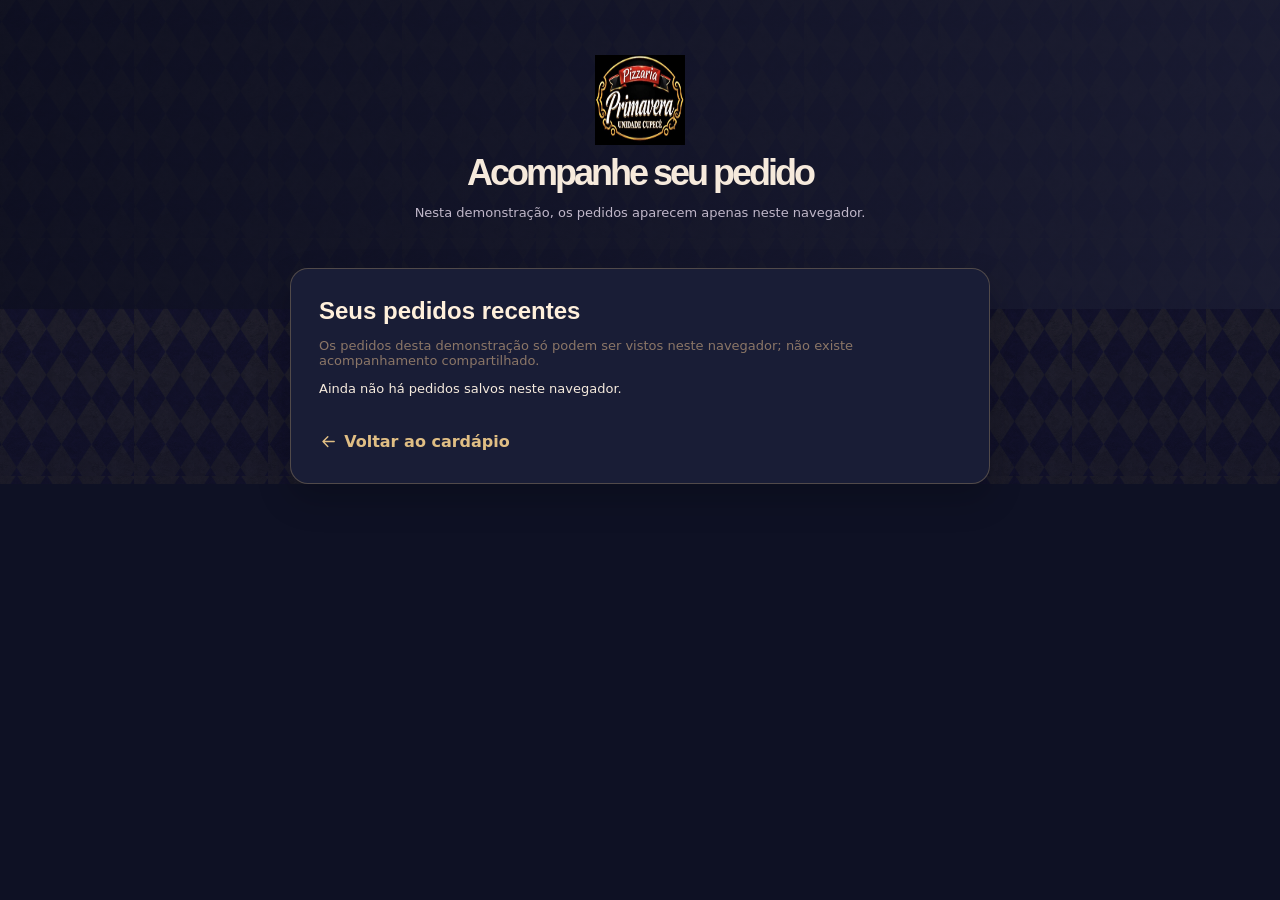
==== commit ecbb2851: "Add files via upload" ====
--- a/acompanhar.html
+++ b/acompanhar.html
@@ -1 +1 @@
-<!doctype html><html lang="pt-BR"><head><meta charset="utf-8"><meta name="viewport" content="width=device-width,initial-scale=1"><meta name="theme-color" content="#281812"><link rel="icon" href="assets/logo.webp"><link rel="stylesheet" href="styles.css"><link rel="stylesheet" href="extra.css?v=3.0"><title>Acompanhar pedido | Pizzaria Primavera</title></head><body><div class="utility-head"><a href="index.html"><img src="assets/logo.webp" alt="Pizzaria Primavera Unidade Cupecê"></a><h1>Acompanhe seu pedido</h1><p>Nesta demonstração, os pedidos aparecem apenas neste navegador.</p></div><section class="utility-card" id="tracker"><p>Carregando...</p></section><script src="demo-api.js?v=1" defer></script><script src="tracking.js?v=3.1" defer></script></body></html>
+<!doctype html><html lang="pt-BR"><head><meta charset="utf-8"><meta name="viewport" content="width=device-width,initial-scale=1"><meta name="theme-color" content="#101226"><link rel="icon" href="assets/logo.webp"><link rel="stylesheet" href="styles.css"><link rel="stylesheet" href="extra.css?v=4.0"><title>Acompanhar pedido | Pizzaria Primavera</title><link rel="stylesheet" href="tema-losangos.css?v=4.0"></head><body><div class="utility-head"><a href="index.html"><img src="assets/logo.webp" alt="Pizzaria Primavera Unidade Cupecê"></a><h1>Acompanhe seu pedido</h1><p>Nesta demonstração, os pedidos aparecem apenas neste navegador.</p></div><section class="utility-card" id="tracker"><p>Carregando...</p></section><script src="demo-api.js?v=1" defer></script><script src="tracking.js?v=3.1" defer></script></body></html>
--- a/tema-losangos.css
+++ b/tema-losangos.css
@@ -0,0 +1,281 @@
+/* Pizzaria Primavera / Unidade Cupecê — dark argyle visual v4
+   A textura de losangos foi fornecida pelo cliente e é usada sem alteração de estilo.
+   Todos os fundos claros criados na V2 são substituídos intencionalmente abaixo. */
+:root {
+  --ink: #f7f1e7;
+  --red: #ab3442;
+  --red2: #792631;
+  --gold: #e3bd74;
+  --cream: #0e1124;
+  --muted: #b8b5cc;
+  --line: #383955;
+  --white: #faf6ec;
+  --blue-deep:#0d1021;
+  --blue-panel:#171a32;
+  --blue-panel-2:#20233d;
+  --pattern:url('assets/losangos-azul.png');
+  --card-border:rgba(220,191,130,.19);
+}
+html,body{background:#0c0e20;color:var(--ink)}
+body{background-image:linear-gradient(180deg,rgba(11,13,31,.38),rgba(11,13,31,.58)),var(--pattern);background-size:auto,134px 238px;background-repeat:repeat;}
+button,input,textarea,select{font-family:'DM Sans',Arial,sans-serif}
+button:focus-visible,a:focus-visible,input:focus-visible,textarea:focus-visible{outline:2px solid var(--gold);outline-offset:3px}
+.container{width:min(1200px,calc(100% - 50px))}
+/* Navigation: dark ink, ornamental Italian gold, no light bars */
+.topnote{background:linear-gradient(90deg,#15182f 0%,#1a1c36 50%,#15182f 100%);color:#eacb91;border-bottom:1px solid rgba(228,196,126,.26);font-size:10px;letter-spacing:2.2px;padding:9px 12px}
+.topnote .ui-icon{color:#d9b470}
+.demo-banner{background:#24253e;color:#e9d6ac;border-bottom:1px solid rgba(222,186,119,.23);font-size:10px;font-weight:700}
+.header{background:rgba(13,15,32,.94);border-bottom:1px solid rgba(216,176,103,.29);box-shadow:0 12px 30px rgba(0,0,0,.25);backdrop-filter:blur(15px)}
+.header-inner{height:80px;min-height:80px}
+.brand img{width:74px;height:64px;padding:3px;object-fit:contain;border:none;border-radius:8px;background:transparent;box-shadow:none}
+.brand span{font-family:'Cormorant Garamond',Georgia,serif;color:#f9ecdc;font-weight:700;font-size:25px;line-height:.87;letter-spacing:.04em}
+.brand small{color:#dabb7d;font-family:'DM Sans',Arial,sans-serif;font-weight:800;font-size:9px;letter-spacing:1.7px;line-height:1.55;margin-top:7px}
+.brand i{color:#b5b0cb}
+.nav a,.track{color:#f1e9e1}
+.nav a:hover,.track:hover{color:#e7c080}
+.track{border-color:rgba(215,184,115,.35);border-radius:999px}
+.bag{color:#f9e9ce;border-color:rgba(212,175,103,.35);background:rgba(255,255,255,.04)}
+.bag:hover{background:rgba(217,184,117,.1)}
+.cart-count,.mobile-nav i.cart-count{background:var(--red);border-color:#0d1021}
+/* Hero: editorial card next to new Primavera photo; on small screens stack into one deliberate composition */
+.hero{position:relative;min-height:auto;background:linear-gradient(120deg,rgba(9,11,25,.82),rgba(17,20,43,.72)),var(--pattern);background-repeat:repeat;background-size:auto,134px 238px;border-bottom:1px solid rgba(218,178,117,.2);overflow:hidden;padding:48px 0 64px}
+.hero:before{content:'';display:block;position:absolute;inset:0;background:radial-gradient(ellipse at 75% 50%,rgba(95,46,72,.15),transparent 60%);pointer-events:none;opacity:1}
+.hero-grid{position:relative;display:grid;grid-template-columns:minmax(0,1fr) minmax(0,1.08fr);align-items:center;gap:34px;min-height:500px;padding:0}
+.hero-text{order:1;max-width:620px;padding:30px 10px 24px 0;position:relative;background:none;border:0;border-radius:0;box-shadow:none;animation:realeza-fade-in .6s ease both;text-shadow:none}
+.hero .eyebrow{color:#e1bd7c;font-size:10px;font-weight:800;letter-spacing:2px}
+.hero .eyebrow .ui-icon{color:#e1bd7c}
+.hero h1{font-family:'Cormorant Garamond',Georgia,serif;color:#fff7ec;font-size:clamp(3.5rem,5.6vw,6rem);line-height:.91;font-weight:700;letter-spacing:-1.5px;margin:18px 0}
+.hero h1 em{display:block;font-family:'Yellowtail',cursive;color:#e6bc76;font-size:clamp(4.5rem,7.2vw,7.4rem);letter-spacing:0;line-height:1.2;filter:none;transform:rotate(-3deg);margin:0 0 0 12px;text-shadow:0 5px 18px rgba(3,4,14,.5)}
+.hero h1 span{font-family:'Cormorant Garamond',Georgia,serif;color:#ece4e1;font-size:.7em;letter-spacing:-.015em;font-weight:600}
+.hero-swish{width:158px;height:8px;border-top:3px solid #b63a45;border-radius:50%;margin:12px 0 21px 48px;transform:rotate(-4deg)}
+.hero .intro{color:#c4c1d4;font-size:15px;line-height:1.75;max-width:440px}
+.hero-buttons{margin-top:29px}
+.btn-gold{background:linear-gradient(135deg,#e9c37b,#c79647);color:#181426;border:1px solid rgba(255,237,197,.55);box-shadow:0 10px 28px rgba(3,4,13,.3);border-radius:11px}
+.hero-sub{color:#d8ccaf;font-size:11px;margin-top:23px}
+.hero-backdrop{order:2;position:relative;min-height:500px;height:100%;border-radius:22px;background:linear-gradient(180deg,rgba(7,8,20,.08),rgba(7,8,20,.12)),url('assets/hero-italian.webp') center/cover;overflow:hidden;border:1px solid rgba(222,187,117,.46);box-shadow:0 27px 68px rgba(0,0,0,.38)}
+.hero-backdrop::before{content:'';position:absolute;inset:15px;border:1px solid rgba(239,204,141,.52);border-radius:12px;pointer-events:none;background:none}
+.hero-backdrop::after{content:'PRIMAVERA  •  CUPECÊ';position:absolute;right:25px;bottom:25px;top:auto;width:auto;height:auto;letter-spacing:3px;font:800 10px 'DM Sans',sans-serif;border-radius:0;background:rgba(15,16,32,.76);color:#f4d9aa;border:1px solid rgba(225,193,130,.48);padding:14px 18px;box-shadow:none}
+/* Feature ribbon */
+.benefits{background:#101327;border-bottom:1px solid rgba(222,186,123,.2);border-top:1px solid rgba(222,186,123,.14)}
+.benefits-grid{padding:23px 0;gap:14px}
+.benefits-grid>div{background:rgba(255,255,255,.025);border:1px solid rgba(212,186,136,.15);border-radius:13px;padding:12px;box-shadow:none}
+.benefits-grid>div>span{border:1px solid rgba(218,179,113,.25);background:#20223b;color:#dfb66b}
+.benefits b{color:#f5edde;font-size:12px}
+.benefits small{color:#b5b0c5}
+/* All menu/catalogue panels now navy, including search, filters and cards */
+.menu-section{background:linear-gradient(180deg,rgba(11,13,30,.78),rgba(12,14,32,.85)),var(--pattern);background-size:auto,134px 238px;background-repeat:repeat;padding:72px 0 90px}
+.section-head .red{color:#dfb775}
+.section-head h2{font-family:'Cormorant Garamond',Georgia,serif;font-size:clamp(2.8rem,4.2vw,4.6rem);line-height:.95;color:#fff4e5;letter-spacing:-.02em}
+.section-head h2 em{color:#e1b773;font-style:italic}
+.section-head>p:last-child{color:#bcb7cd;max-width:700px}
+.tabs{background:#181a33;border:1px solid var(--card-border);padding:8px;border-radius:14px;box-shadow:none;gap:6px}
+.tab{background:transparent;color:#c4bfd0;border:1px solid transparent;border-radius:10px}
+.tab:hover{background:rgba(255,255,255,.055);color:#fff4e5}
+.tab.active{background:linear-gradient(120deg,#87303e,#a83b4b);border:1px solid rgba(221,173,128,.3);color:#fff}
+.toolbar{margin-top:22px}
+.sizes{background:#181a33;border:1px solid var(--card-border);padding:5px}
+.sizes .size,.size{background:transparent;color:#e2d9d4;border:none}
+.size small{color:#b8b1bb}
+.sizes .size.active,.size.active{background:#34314a;border:1px solid rgba(222,187,117,.5);color:#f9e8c8;box-shadow:none}
+.size.active small{color:#d7c7ac}
+.search{background:#181b33;border:1px solid rgba(216,185,127,.23);color:#d0bfa9}
+.search:focus-within{border-color:#d6b777}
+.search input{color:#f3eadc;background:transparent}
+.search input::placeholder{color:#9692ab}
+.category,.categories .category{background:#1b1d35;border:1px solid rgba(219,192,147,.19);color:#d6cccd}
+.category:hover{border-color:#bba171}
+.category.active,.categories .category.active{background:#34364f;border-color:#d5ab71;color:#fbe9c6}
+.results-head strong{font-family:'Cormorant Garamond',Georgia,serif;font-size:29px;color:#fff1de}
+.results-head small{color:#b4afc1}
+.food-grid{gap:16px}
+.food-card{background:linear-gradient(145deg,#1b1d37,#15172f);border:1px solid rgba(220,190,141,.22);box-shadow:0 16px 35px rgba(2,3,13,.2);border-radius:14px}
+.food-card:hover{transform:translateY(-4px);box-shadow:0 20px 40px rgba(2,3,13,.42);border-color:rgba(228,186,116,.65)}
+.food-pic{background:#28233b}
+.food-tag{background:#18243a;color:#e5c17d;border:1px solid rgba(228,193,131,.25)}
+.food-data{padding:16px}
+.food-data h3{font-family:'Cormorant Garamond',Georgia,serif;font-size:23px;color:#f8efe4;letter-spacing:0;min-height:0;line-height:1.06}
+.food-data p{color:#b7b2c5;line-height:1.55}
+.food-bottom small{color:#b2aabb}
+.food-bottom strong{color:#e7bd78}
+.food-bottom button{background:#962e3e;border:1px solid rgba(240,186,131,.2);color:#fff6e7}
+.food-bottom button:hover{background:#b23d4f}
+.btn-outline{background:#1a1d37;border:1px solid rgba(219,182,122,.32);color:#e4c999}
+.btn-outline:hover{background:#2a2a48}
+.empty{background:#171a32;border-color:rgba(224,190,135,.32);color:#c6bdce}
+/* Editorial sections and footer: dark-to-dark, no white interruptions */
+.about{background:linear-gradient(110deg,rgba(13,15,35,.94),rgba(20,23,45,.9)),var(--pattern);background-size:auto,134px 238px;border-top:1px solid rgba(219,178,117,.23);padding:77px 0}
+.about:nth-of-type(even){background-color:#12152d}
+.about .eyebrow{color:#dbb777}
+.about h2{font-family:'Cormorant Garamond',Georgia,serif;font-weight:700;font-size:clamp(3rem,4.5vw,4.4rem);color:#fff3e2;letter-spacing:-.02em;line-height:1}
+.about h2 em{color:#e5bd7a;font-style:italic}
+.about p:not(.eyebrow){color:#c0bbce;line-height:1.85}
+.about a{background:#272a45;border:1px solid rgba(220,186,126,.39);color:#e4c791;border-radius:9px}
+.about a:hover{background:#35344e}
+.about-steps{background:#171a33;border:1px solid rgba(218,185,127,.24);box-shadow:0 16px 32px rgba(2,3,13,.24);padding:8px 22px}
+.about-steps>div+div{border-top:1px solid rgba(215,185,130,.16)}
+.about-steps b{background:none;box-shadow:none;color:#d7af73;font:900 24px 'Cormorant Garamond',Georgia,serif}
+.about-steps strong{color:#f7eada}
+.about-steps small{color:#b4aec1}
+footer{background:#0b0d1c;border-top:1px solid rgba(219,184,120,.2);color:#f7eee0}
+.footer-logo img{background:transparent;border:none}
+.footer-logo small{color:#b0aac0}
+.footer-inner>div:last-child{color:#b8b1c8}
+.mobile-nav{background:#11152b;border-top:1px solid rgba(214,183,131,.25);box-shadow:0 -5px 20px rgba(0,0,0,.3)}
+.mobile-nav a,.mobile-nav button{color:#e6decf}
+.mobile-nav a:hover,.mobile-nav button:hover{color:#e0c08a}
+/* Builder and cart: Navy panels with controlled contrast, no cream/white surfaces. */
+.overlay .shade{background:rgba(5,6,19,.78)}
+.builder{background:#14182e;border:1px solid rgba(225,188,122,.25);box-shadow:0 35px 90px rgba(0,0,0,.76)}
+.visual-side{background:linear-gradient(155deg,rgba(22,25,49,.92),rgba(19,21,42,.95)),var(--pattern);background-size:auto,134px 238px;border-right:1px solid rgba(215,183,122,.22);color:#f5ecdf}
+.visual-side:before{border-color:rgba(218,182,127,.16)}
+.visual-side .eyebrow{color:#e5c082}
+.visual-side h2{font-family:'Cormorant Garamond',Georgia,serif;color:#fff4e2;font-size:clamp(31px,3.7vw,48px);font-weight:700;letter-spacing:-.02em}
+.visual-side h2 em{color:#e5bd7c;font-family:'Yellowtail',cursive;font-weight:400;font-size:1.14em}
+.visual-note{background:none;border:0;color:#d7c6c5}
+.visual-note b{color:#f0c97d}
+.visual-price{color:#c0b4c9}
+.pizza-preview{border-color:#99704d;box-shadow:0 20px 50px rgba(0,0,0,.5),0 0 0 8px rgba(98,73,87,.3)}
+.builder-main{background:#171a33;color:#f4ebdf}
+.builder-brand-head,.drawer-head{background:linear-gradient(110deg,#822b39,#a73746);border-color:rgba(222,189,128,.22)}
+.builder-brand-head strong{font-family:'Cormorant Garamond',Georgia,serif;font-weight:700;color:#fff1df;font-size:29px}
+.builder-brand-head span{color:#e9ceab}
+.builder-head-content{background:#171a33}
+.builder-main h3{font-family:'Cormorant Garamond',Georgia,serif;color:#f8eddf;font-size:30px;font-weight:700}
+.step-head{color:#e4bb7b}
+.builder-main .helper{color:#bbb5cc}
+.progress span{background:#34334d}
+.progress span.on{background:#ddb572}
+.builder-scroll{background:#171a33;scrollbar-color:#696076 #171a33}
+.choice,.builder-cats button,.flavor-option,.opt{background:#20223d;color:#f5e9dc;border:1px solid rgba(214,181,126,.22)}
+.choice strong,.flavor-option strong,.option-group h4,.field-label{color:#fff0df}
+.choice small,.flavor-option small{color:#bcb3c7}
+.choice.selected,.builder-cats button.active,.opt.selected{background:#30304b;border:1px solid rgba(232,193,122,.7);box-shadow:0 0 0 1px rgba(221,183,115,.09)}
+.parts-switch{background:#20223d;border:1px solid rgba(214,182,126,.2)}
+.parts-btn{background:transparent;color:#e5d8cd}
+.parts-btn.selected{background:#923345;color:#fff}
+.selected-list{background:#1e2139;color:#d2c4c6}
+.chosen-pills button{background:#33334f;color:#f3e5d7}
+.builder-cats button,.search-field{color:#ebdfd3}
+.search-field{background:#20243d;border-color:rgba(220,191,135,.26)}
+.search-field input,.text-input{background:#22253f;color:#f6ebdb;border-color:rgba(216,183,129,.26)}
+.search-field input::placeholder,.text-input::placeholder{color:#aaa6bf}
+.flavor-option.selected{background:#333049;border-color:#e3b777}
+.flavor-option:disabled{opacity:.48}
+.flavor-option em,.opt small{color:#e8be7c}
+.flavor-option .tick{background:transparent;border-color:#786f85}
+.flavor-option.selected .tick{background:#e1b673;border-color:#e1b673;color:#19192d}
+.builder-footer{background:#14172d;border-top:1px solid rgba(218,180,117,.24);box-shadow:0 -7px 20px rgba(0,0,0,.2)}
+.builder-footer .price small{color:#c1b6cc}
+.builder-footer .price strong{color:#e7be77}
+.btn-red{background:linear-gradient(120deg,#e9c27f,#c7964f);color:#1a182b;border:0;box-shadow:0 8px 20px rgba(0,0,0,.25)}
+.btn-red:hover{background:#f0cd92}
+.btn-red:disabled{background:#7c6d75;color:#e5d6cc}
+.btn-soft{background:#252741;color:#e4d9cc;border:1px solid rgba(218,183,130,.25)}
+.review,.info-note{background:#20243c;color:#d9cad2;border:1px solid rgba(217,181,122,.22)}
+.review b{color:#e7bc7b}
+.qty button{background:#30314e;border-color:rgba(213,178,126,.26);color:#f6e9d9}
+.cartpanel{background:#161930;border-color:rgba(214,179,120,.3);color:#f5e9dc}
+.drawer-head h2{font-family:'Cormorant Garamond',Georgia,serif;font-weight:700;color:#fff3df;font-size:28px}
+.drawer-head .close,.builder>.close{background:#34344e;color:#fff1e3;border:1px solid rgba(220,185,126,.26)}
+.cart-scroll{background:#161930;color:#f4ebde}
+.cart-empty h3,.cart-item b,.cart-item .content b,.checkout h3,.success h3{color:#f4ebde}
+.cart-empty p,.cart-item p,.success p{color:#bdb5c7}
+.cart-item,.cart-total{background:#20223d;border-color:rgba(219,185,127,.22);color:#f7ebda}
+.cart-item strong,.total-line.final strong{color:#e8bd74}
+.total-line{color:#c5bac9}
+.total-line b{color:#f8e7d3}
+.total-line.final{border-color:rgba(220,184,127,.2)}
+.checkout h3{font-family:'Cormorant Garamond',Georgia,serif;font-size:25px;font-weight:700}
+.checkout-choice button{background:#20233d;border:1px solid rgba(218,180,120,.24);color:#eee3d6}
+.checkout-choice button.selected{background:#34334e;border-color:#e0b876;color:#f8e9cc}
+.checkout-fields label{color:#e8d9ca}
+.checkout-fields input,.checkout-fields select,.checkout-fields textarea{background:#22243e;color:#f6eadd;border:1px solid rgba(218,187,135,.3)}
+.checkout-fields input::placeholder,.checkout-fields textarea::placeholder{color:#aba6bb}
+.checkout-footer{background:#161930;color:#bdb2c5;box-shadow:0 -7px 15px #15192f}
+.checkout-footer small{color:#c8bfc9}
+.success a.inline{color:#e4bf80}
+.toast{background:#2f324c;color:#faedd8;border:1px solid rgba(229,188,125,.5)}
+/* Follow-up tracking page uses styles.css + extra.css + this theme */
+.utility-head{background:linear-gradient(100deg,rgba(12,14,30,.86),rgba(25,27,49,.9)),var(--pattern);background-size:auto,134px 238px;color:#f6eadc}
+.utility-head h1{color:#f6eadc}
+.utility-head p{color:#c0b7c9}
+.utility-card{background:#191d36;color:#f5eadd;border:1px solid rgba(224,190,127,.28);box-shadow:0 15px 35px rgba(0,0,0,.2)}
+.utility-card h2{color:#fff0dc}
+.recent-order{border-color:rgba(224,190,127,.16)}
+.tracker-back{color:#e0be84}
+.status-row{color:#ede2d6;border-color:rgba(215,177,125,.18)}
+/* precise responsive handling */
+@media(max-width:1024px){
+ .container{width:calc(100% - 40px)}
+ .hero-grid{grid-template-columns:1fr 1fr;gap:22px;min-height:430px}
+ .hero-backdrop{min-height:400px}
+ .hero h1{font-size:clamp(3.1rem,5.4vw,5.6rem)}
+ .hero h1 em{font-size:clamp(4.2rem,7vw,6.5rem)}
+ .hero-text{margin:0;padding:18px 0;width:auto}
+ .food-grid{grid-template-columns:repeat(3,minmax(0,1fr))}
+}
+@media(max-width:800px){
+ .hero-grid{grid-template-columns:1fr;display:grid;gap:0}
+ .hero-backdrop{order:1;min-height:330px;height:330px;border-radius:18px}
+ .hero-text{order:2;max-width:none;margin:-55px 15px 0;padding:25px;z-index:3;border:1px solid rgba(214,177,124,.33);border-radius:16px;background:rgba(20,23,45,.94);box-shadow:0 15px 40px rgba(0,0,0,.35)}
+ .hero{padding:25px 0 45px}
+ .hero h1{font-size:clamp(3rem,7vw,5.6rem)}
+ .hero h1 em{font-size:clamp(4rem,10vw,7rem)}
+ .food-grid{grid-template-columns:repeat(2,minmax(0,1fr))}
+}
+@media(max-width:600px){
+ .container{width:calc(100% - 28px)}
+ .header-inner{height:65px;min-height:65px}
+ .brand img{width:59px;height:54px}
+ .brand span{font-size:19px}
+ .brand small{font-size:7px;letter-spacing:.7px}
+ .hero{padding:18px 0 35px}
+ .hero-grid{display:grid;gap:0;padding:0}
+ .hero-backdrop{order:1;min-height:245px;height:245px;border-radius:16px}
+ .hero-backdrop::before{inset:9px;border-radius:10px}
+ .hero-backdrop::after{bottom:16px;right:16px;letter-spacing:1.4px;padding:8px 11px;font-size:8px}
+ .hero-text{order:2;padding:21px 18px 18px;margin:-39px 10px 0;width:auto;max-width:none;flex:initial}
+ .hero .eyebrow{font-size:8px;letter-spacing:1.1px}
+ .hero h1{font-size:clamp(2.6rem,11.2vw,4rem);margin:9px 0;letter-spacing:-.8px}
+ .hero h1 em{display:block;font-size:clamp(3.7rem,15vw,5.4rem);line-height:1.05;margin:5px 0 0 6px}
+ .hero h1 span{font-size:.72em}
+ .hero-swish{margin:8px 0 12px 20px}
+ .hero .intro{font-size:12px;line-height:1.58}
+ .hero-buttons{margin-top:17px}
+ .hero-sub{display:flex;font-size:9px;line-height:1.4;margin-top:13px}
+ .hero .btn-gold{font-size:12px;padding:12px 13px;min-height:44px}
+ .benefits-grid{grid-template-columns:repeat(2,minmax(0,1fr));gap:8px;padding:12px 0}
+ .benefits-grid>div{padding:9px;gap:7px;min-width:0}
+ .benefits b{font-size:10px}
+ .benefits small{font-size:9px}
+ .menu-section{padding:42px 0 60px}
+ .section-head h2{font-size:2.65rem}
+ .tabs{display:grid;grid-template-columns:1fr 1fr;gap:6px;overflow:visible}
+ .tab{min-width:0;white-space:normal;font-size:11px;line-height:1.2;padding:11px 6px;justify-content:center}
+ .tab .ui-icon{flex:0 0 auto}
+ .toolbar{align-items:stretch}
+ .sizes{width:100%}
+ .size{flex:1;min-width:0}
+ .search{min-width:0;width:100%}
+ .food-grid{grid-template-columns:repeat(2,minmax(0,1fr));gap:10px}
+ .food-card{border-radius:11px}
+ .food-data{padding:11px}
+ .food-data h3{font-size:18px;min-height:0;line-height:1.05}
+ .food-data p{font-size:10px;min-height:42px}
+ .food-bottom strong{font-size:17px}
+ .food-bottom button{width:100%;min-width:0;height:35px}
+ .builder{border:0;border-radius:0}
+ .visual-side{border-right:none;border-bottom:1px solid rgba(218,184,127,.19)}
+ .visual-side h2{font-size:23px}
+ .builder-brand-head strong{font-size:23px}
+ .builder-main h3{font-size:25px}
+ .cartpanel{border-left:none}
+ .mobile-nav{background:#13162c;border-color:rgba(221,184,120,.27)}
+}
+@media(max-width:360px){
+ .hero h1{font-size:2.45rem}
+ .hero h1 em{font-size:3.55rem}
+ .brand span{display:none}
+ .tabs .tab{font-size:10px}
+}
+@media(prefers-reduced-motion:reduce){.hero-text{animation:none}}
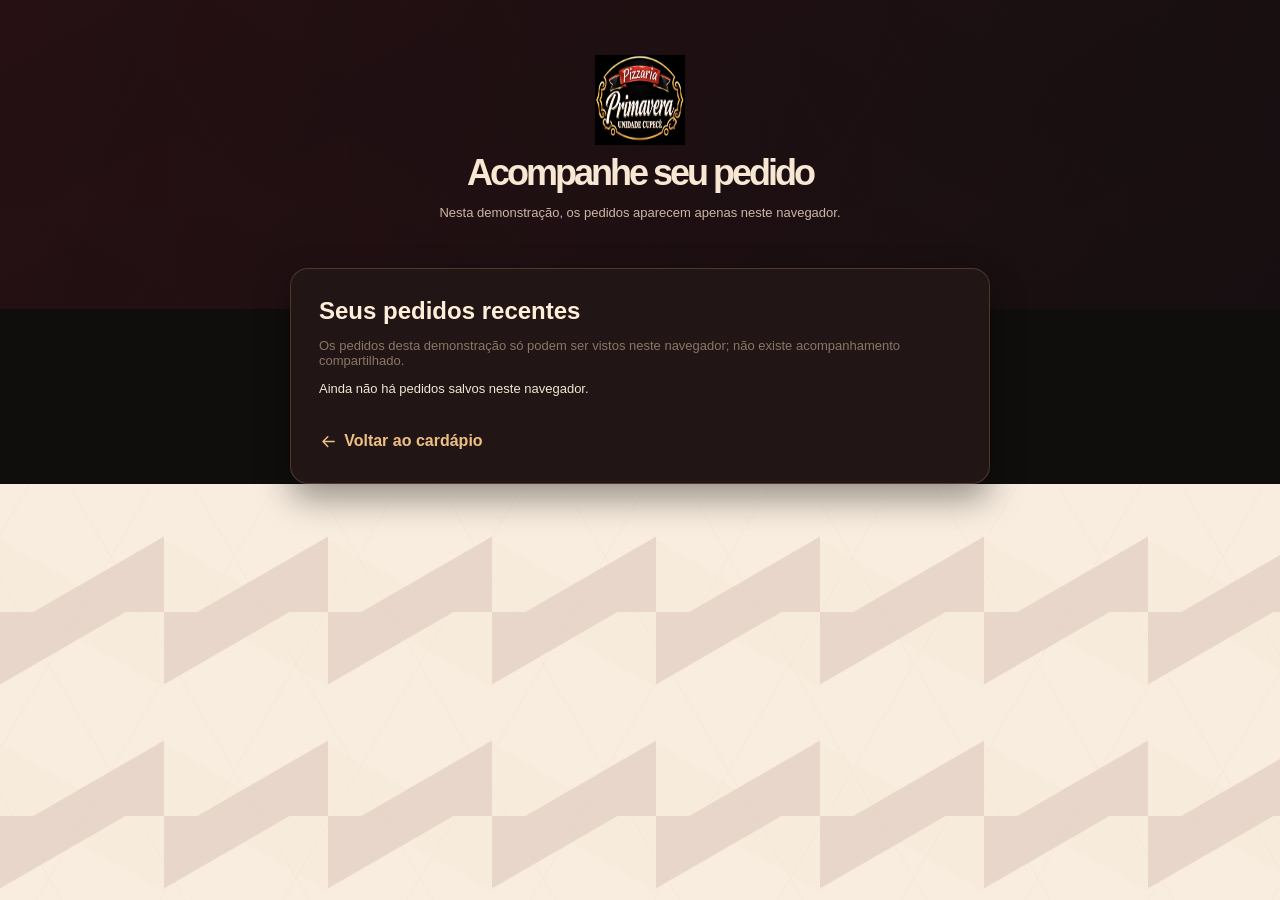
==== commit b10df84f: "Add files via upload" ====
--- a/acompanhar.html
+++ b/acompanhar.html
@@ -1 +1 @@
-<!doctype html><html lang="pt-BR"><head><meta charset="utf-8"><meta name="viewport" content="width=device-width,initial-scale=1"><meta name="theme-color" content="#101226"><link rel="icon" href="assets/logo.webp"><link rel="stylesheet" href="styles.css"><link rel="stylesheet" href="extra.css?v=4.0"><title>Acompanhar pedido | Pizzaria Primavera</title><link rel="stylesheet" href="tema-losangos.css?v=4.0"></head><body><div class="utility-head"><a href="index.html"><img src="assets/logo.webp" alt="Pizzaria Primavera Unidade Cupecê"></a><h1>Acompanhe seu pedido</h1><p>Nesta demonstração, os pedidos aparecem apenas neste navegador.</p></div><section class="utility-card" id="tracker"><p>Carregando...</p></section><script src="demo-api.js?v=1" defer></script><script src="tracking.js?v=3.1" defer></script></body></html>
+<!doctype html><html lang="pt-BR"><head><meta charset="utf-8"><meta name="viewport" content="width=device-width,initial-scale=1"><meta name="theme-color" content="#0d0b0b"><link rel="icon" href="assets/logo.webp"><link rel="stylesheet" href="styles.css"><link rel="stylesheet" href="extra.css?v=5.0"><title>Acompanhar pedido | Pizzaria Primavera</title><link rel="stylesheet" href="primavera-v5.css?v=5.0"></head><body><div class="utility-head"><a href="index.html"><img src="assets/logo.webp" alt="Pizzaria Primavera Unidade Cupecê"></a><h1>Acompanhe seu pedido</h1><p>Nesta demonstração, os pedidos aparecem apenas neste navegador.</p></div><section class="utility-card" id="tracker"><p>Carregando...</p></section><script src="demo-api.js?v=1" defer></script><script src="tracking.js?v=3.1" defer></script></body></html>
--- a/extra.css
+++ b/extra.css
@@ -1,4 +1,4 @@
-/* Realeza Pizzas v3.0: iconografia SVG consistente e legibilidade refinada */
+/* Pizzaria Primavera: iconografia SVG de interface */
 .ui-icon{display:inline-block;width:1.2em;height:1.2em;flex:0 0 auto;fill:none;stroke:currentColor;vertical-align:-.18em;pointer-events:none;overflow:visible}
 .topnote{display:flex;justify-content:center;align-items:center;gap:8px}
 .topnote .ui-icon{width:12px;height:12px;color:#ffdc51}
@@ -64,171 +64,3 @@
 .demo-banner{background:#f5c13d;color:#301810;text-align:center;padding:7px 14px;font:800 11px/1.4 "DM Sans",sans-serif;letter-spacing:.025em;position:relative;z-index:100;}@media(max-width:500px){.demo-banner{font-size:10px;padding:6px 9px;}}
 
 
-/* Primavera italiana overrides */
-:root{--red:#b31217;--red2:#7d0d10;--gold:#d8b15a;--cream:#120907;--line:#5d3c2d;}
-body{background:#120907}
-.topnote{background:linear-gradient(90deg,#0f5c2e 0 33%, #f4f1e8 33% 66%, #a6171c 66%); color:#180707; font-weight:900}
-.topnote .ui-icon{color:#180707}
-.brand img{background:#000;border-radius:999px;padding:2px}
-.header{backdrop-filter:blur(10px);background:#110706eb}
-.nav a:hover,.track:hover,.section-head .red,.hero .eyebrow{color:#e5c46f}
-.hero{min-height:540px}
-.hero-backdrop{background-image:linear-gradient(90deg,#100605 0%,#160707e8 25%,#2209099c 55%,#1b08082f 78%),linear-gradient(180deg,#1307067a,transparent 24%),url('assets/hero.webp');background-position:center right}
-.hero h1{max-width:700px}
-.hero h1 em{color:#f0c14d;filter:drop-shadow(0 2px 0 #6d3200)}
-.hero-swish{border-top-color:#1f8a43}
-.btn-gold{background:linear-gradient(125deg,#f1d489,#c79538);color:#1b0d08}
-.category.active,.size.active,.tab.active,.food-bottom button,.builder-brand-head,.drawer-head{background:linear-gradient(135deg,#8a1014,#c11e1f)}
-.section-head h2 em,.food-bottom strong,.builder-footer .price strong{color:#e5c46f}
-.benefits-grid>div>span,.food-tag{color:#e5c46f}
-.menu-section{background:radial-gradient(ellipse at 75% 7%,#3a1714 0,transparent 44%),linear-gradient(180deg,#160907,#120907)}
-.food-card,.cart-item,.cart-total,.about-steps,.empty{border-color:#6c4a36}
-.food-card{background:linear-gradient(160deg,#2d130f,#1a0c09)}
-.about{background:linear-gradient(130deg,#1c0c09,#31150f)}
-footer{background:#0c0504}
-.footer-logo img{background:#000;border-radius:999px;padding:2px}
-#drinksView .toolbar strong::before{content:'• ';color:#1f8a43}
-@media (max-width:600px){.topnote{font-size:7px;letter-spacing:1.5px}.hero{min-height:530px}}
-
-
-/* Primavera redesign v2 — identidade italiana mais marcante */
-:root{
-  --bg:#f6efe2;
-  --surface:#fffaf2;
-  --surface-2:#f1e6d4;
-  --ink:#2d1a14;
-  --muted:#6d5a51;
-  --green:#173826;
-  --green-2:#24533a;
-  --burgundy:#8f1d21;
-  --burgundy-2:#b52a2d;
-  --gold:#c79d4d;
-  --gold-soft:#ead6ab;
-  --line:#d9c4a2;
-  --shadow:0 18px 40px rgba(59,32,18,.12);
-}
-html,body{background:var(--bg);color:var(--ink)}
-body{font-family:'DM Sans',system-ui,sans-serif}
-a{color:inherit}
-.topnote{background:linear-gradient(90deg,var(--green) 0 33.33%, #f8f3ea 33.33% 66.66%, var(--burgundy) 66.66% 100%);color:#24150f;font-weight:900;letter-spacing:.12em;text-transform:uppercase;padding:8px 10px;font-size:10px}
-.topnote .ui-icon{color:#24150f}
-.demo-banner{background:linear-gradient(90deg,#f2e1b9,#dcb36b);color:#3c2415}
-.header{position:sticky;top:0;background:rgba(22,17,14,.86);backdrop-filter:blur(12px);border-bottom:1px solid rgba(234,214,171,.16)}
-.header-inner{min-height:84px}
-.brand{gap:14px}
-.brand img{width:68px;height:68px;object-fit:contain;background:#000;border:2px solid var(--gold-soft);padding:3px;box-shadow:0 8px 22px rgba(0,0,0,.28)}
-.brand span{font-weight:900;letter-spacing:.04em}
-.brand small{color:#e7d5b2}
-.nav a,.track,.bag{color:#f7efdf}
-.nav a:hover,.track:hover{color:#f4ce79}
-.hero{background:linear-gradient(180deg,#f3ede2 0,#efe3cf 100%);padding:42px 0 30px;min-height:auto}
-.hero-grid{display:grid;grid-template-columns:minmax(0, 520px) minmax(320px, 1fr);align-items:center;gap:34px;min-height:auto;padding:24px 0 0}
-.hero-backdrop{position:relative;min-height:460px;border-radius:34px;overflow:hidden;box-shadow:var(--shadow);background-image:linear-gradient(180deg,rgba(23,56,38,.05),rgba(23,56,38,.14)),linear-gradient(0deg,rgba(143,29,33,.16),rgba(143,29,33,.16)),url('assets/hero-italian.webp');background-size:cover;background-position:center}
-.hero-backdrop::before{content:'';position:absolute;inset:0;background:linear-gradient(90deg,rgba(246,239,226,.92) 0 8%,rgba(246,239,226,0) 28%,rgba(246,239,226,0) 72%,rgba(246,239,226,.25) 100%)}
-.hero-backdrop::after{content:'';position:absolute;top:18px;right:18px;width:74px;height:180px;border-radius:18px;background:linear-gradient(180deg,var(--green) 0 33.33%, #f8f3ea 33.33% 66.66%, var(--burgundy) 66.66% 100%);box-shadow:0 12px 22px rgba(0,0,0,.18)}
-.hero-text{position:relative;z-index:2;background:rgba(255,250,242,.92);border:1px solid var(--line);border-radius:30px;padding:34px 30px;box-shadow:var(--shadow);text-shadow:none;color:var(--ink);max-width:none}
-.hero .eyebrow{color:var(--green);font-weight:900;letter-spacing:.18em;font-size:11px}
-.hero .eyebrow .ui-icon{color:var(--burgundy)}
-.hero h1{font-family:'Cormorant Garamond', Georgia, serif;font-size:clamp(3rem,5vw,5rem);font-weight:700;line-height:.92;letter-spacing:-.04em;color:#27150f;margin:16px 0 10px;max-width:none}
-.hero h1 em{font-family:'Yellowtail',cursive;color:var(--burgundy);display:block;transform:none;filter:none;font-size:clamp(4rem,7vw,6.4rem);margin:8px 0}
-.hero h1 span{display:block;color:#3e241a;font-size:.56em;letter-spacing:0;font-family:'Cormorant Garamond',serif;font-weight:700}
-.hero-swish{width:170px;margin:16px 0 18px 0;border-top:4px solid var(--gold);height:8px;transform:none}
-.hero .intro{color:#58473f;max-width:480px;font-size:15px;line-height:1.75}
-.hero-buttons{margin-top:26px}
-.btn-gold{background:linear-gradient(120deg,var(--burgundy),var(--burgundy-2));color:#fff;box-shadow:0 14px 28px rgba(143,29,33,.22)}
-.btn-gold:hover{filter:brightness(1.05)}
-.hero-sub{margin-top:20px;color:var(--green);font-size:12px;font-weight:800}
-.benefits{background:#fbf5ea;border-top:1px solid var(--line);border-bottom:1px solid var(--line)}
-.benefits-grid{gap:14px}
-.benefits-grid>div{background:var(--surface);border:1px solid var(--line);box-shadow:0 10px 20px rgba(59,32,18,.05)}
-.benefits-grid>div>span{color:var(--burgundy)}
-.benefits-grid b{color:#2e1a14}
-.benefits-grid small{color:#78665d}
-.menu-section{background:linear-gradient(180deg,#f6efe2 0,#f2e7d5 100%);padding-top:76px}
-.section-head .eyebrow{color:var(--burgundy);letter-spacing:.18em}
-.section-head h2{font-family:'Cormorant Garamond',serif;font-size:clamp(2.5rem,4vw,4rem);font-weight:700;letter-spacing:-.03em;color:#27160f}
-.section-head h2 em{color:var(--green);font-style:italic}
-.section-head p:last-child{color:#6e5b53;max-width:700px}
-.tabs{background:#fff8ed;border:1px solid var(--line);border-radius:18px;padding:8px;box-shadow:0 12px 24px rgba(59,32,18,.05)}
-.tab{border-radius:14px;color:#674d42}
-.tab.active{background:linear-gradient(135deg,var(--green),var(--green-2));color:#fff}
-.sizes .size{background:#fff8ed;border:1px solid var(--line);color:#573f36}
-.sizes .size.active{background:linear-gradient(135deg,var(--burgundy),var(--burgundy-2));border-color:transparent;color:#fff}
-.search{background:#fff8ed;border:1px solid var(--line)}
-.search input{color:#2d1a14}
-.search .ui-icon{stroke:#8b6f5b}
-.categories .category{background:#fff8ed;border:1px solid var(--line);color:#5d473d}
-.categories .category.active{background:linear-gradient(135deg,var(--green),var(--green-2));color:#fff;border-color:transparent}
-.results-head strong{color:#25150f;font-family:'Cormorant Garamond',serif;font-size:2rem}
-.results-head small{color:#8a776c}
-.food-card{background:var(--surface);border:1px solid var(--line);box-shadow:0 16px 26px rgba(59,32,18,.07)}
-.food-card:hover{transform:translateY(-4px)}
-.food-pic{background:#ead8bd}
-.food-pic img{object-fit:cover}
-.food-tag{background:rgba(23,56,38,.88);color:#fff;border:none}
-.food-data h3{color:#27150f;font-family:'Cormorant Garamond',serif;font-size:1.7rem;line-height:1.05;font-weight:700}
-.food-data p{color:#6b564b}
-.food-bottom small{color:#7b665b}
-.food-bottom strong{color:var(--burgundy)}
-.food-bottom button{background:linear-gradient(135deg,var(--burgundy),var(--burgundy-2));color:#fff;border:none}
-.btn-outline{background:#fff8ed;border:1px solid var(--line);color:#4a362d}
-.empty{background:#fff8ed;color:#6d5a51}
-.about{background:linear-gradient(180deg,#fffaf0 0,#f5ebdc 100%);border-top:1px solid var(--line)}
-.about-grid{gap:28px}
-.about .eyebrow{color:var(--green);letter-spacing:.18em}
-.about h2{font-family:'Cormorant Garamond',serif;font-size:clamp(2.4rem,4vw,3.8rem);font-weight:700;color:#281711;line-height:.96}
-.about h2 em{color:var(--burgundy);font-style:italic}
-.about p{color:#655248;line-height:1.75}
-.about a{background:linear-gradient(135deg,var(--green),var(--green-2));color:#fff;padding:14px 18px;border-radius:16px;display:inline-flex;margin-top:10px;font-weight:800}
-.about-steps{background:#fffaf2;border:1px solid var(--line);box-shadow:0 14px 30px rgba(59,32,18,.08)}
-.about-steps div{border-color:#eadac2}
-.about-steps strong{color:#27150f}
-.about-steps small{color:#78655a}
-.about-steps b{background:linear-gradient(135deg,var(--burgundy),var(--burgundy-2));color:#fff;box-shadow:none}
-footer{background:linear-gradient(180deg,#16261d,#102017);color:#e9dfcc}
-.footer-logo img{background:#000;border:2px solid var(--gold-soft);padding:2px}
-.mobile-nav{background:rgba(16,32,23,.96);border-top:1px solid rgba(234,214,171,.12)}
-.mobile-nav a,.mobile-nav button{color:#efe5d3}
-.mobile-nav .cart-count{background:var(--burgundy)}
-.builder,.cartpanel{background:linear-gradient(180deg,#173826 0,#10261b 100%)}
-.visual-side{background:linear-gradient(180deg,#fffaf0 0,#f2e7d6 100%);color:#2a1813;border-right:1px solid #dbc7a8}
-.visual-side .eyebrow{color:var(--green)}
-.visual-side h2{font-family:'Cormorant Garamond',serif;color:#28150f;font-weight:700}
-.visual-side h2 em{color:var(--burgundy);font-family:'Yellowtail',cursive}
-.visual-note{background:#fff5e4;border-color:#dec59c;color:#5d493f}
-.visual-price{color:var(--green);font-weight:900}
-.builder-brand-head,.drawer-head{background:linear-gradient(135deg,var(--burgundy),var(--burgundy-2))}
-.builder-main{color:#f5e9d6}
-.step-head{color:#f4d08a}
-.builder-main h3,.drawer-head h2{color:#fff}
-.builder-main .helper{color:#dfccb5}
-.choice,.builder-cats button,.flavor-option,.opt,.text-input,.field-label,.checkout-form input,.checkout-form textarea{border-color:#40614d}
-.choice,.builder-cats button,.opt,.flavor-option{background:rgba(255,255,255,.04);color:#f8efdf}
-.choice.selected,.builder-cats button.active,.opt.selected{border-color:#f4d08a;box-shadow:0 0 0 1px #f4d08a inset;background:rgba(255,255,255,.08)}
-.flavor-option small,.review,.info-note,.cart-item small,.cart-line,.checkout-form label small{color:#d7c6b0}
-.flavor-option em,.builder-footer .price strong,.cart-total strong,.success h3{color:#f4d08a}
-.parts-switch button{background:rgba(255,255,255,.05);border-color:#3b5a48;color:#ebdfce}
-.parts-switch button.active{background:linear-gradient(135deg,var(--burgundy),var(--burgundy-2));border-color:transparent}
-.selected-list,.review,.cart-item,.cart-total,.cart-empty,.success,.checkout-choice button,.field,.status-box{background:rgba(255,255,255,.045);border-color:#395540}
-.checkout-choice button.active{border-color:#f4d08a;background:rgba(255,255,255,.08)}
-.primary,.btn.btn-gold.checkout-btn{background:linear-gradient(120deg,var(--burgundy),var(--burgundy-2));color:#fff}
-.secondary{background:rgba(255,255,255,.08);color:#f8efdf}
-.close{background:rgba(255,255,255,.12);color:#fff}
-.toast{background:#13261c;color:#fff;border:1px solid #345641}
-@media (max-width:1024px){
-  .hero-grid{grid-template-columns:1fr}
-  .hero-backdrop{min-height:320px;order:-1}
-  .hero-text{margin-top:-70px;position:relative;width:calc(100% - 20px);margin-left:auto;margin-right:auto}
-}
-@media (max-width:640px){
-  .header-inner{min-height:72px}
-  .brand img{width:56px;height:56px}
-  .hero{padding-top:24px}
-  .hero-grid{gap:16px}
-  .hero-backdrop{min-height:230px;border-radius:24px}
-  .hero-backdrop::after{top:12px;right:12px;width:46px;height:108px;border-radius:12px}
-  .hero-text{padding:24px 20px;border-radius:24px;margin-top:-42px;width:calc(100% - 12px)}
-  .hero h1 em{font-size:3.7rem}
-  .section-head h2,.about h2{font-size:2.6rem}
-  .food-data h3{font-size:1.45rem}
-}
--- a/primavera-v5.css
+++ b/primavera-v5.css
@@ -0,0 +1,223 @@
+/* ================================================================
+   PIZZARIA PRIMAVERA / UNIDADE CUPECÊ — V5
+   BRAND: #100d0d, vermelho lacre, dourado metálico, creme
+   DESIGN: losangos/argyle produzidos em CSS. NÃO contém a imagem
+   de referência nem assets de fundo de losangos.
+   ================================================================ */
+:root{
+  --charcoal:#100d0d;--oxblood:#3a0e13;--oxblood-hi:#6f111a;
+  --wine:#aa1523;--wine-hi:#cb2935;
+  --gold:#d9ad62;--gold-lite:#f4d99c;--muted:#b9a9a0;
+  --cream:#f8eddf;--card:#1a1414;--card-2:#261a1b;
+  --border:rgba(218,170,90,.24);--brand-font:'Cormorant Garamond',Georgia,serif;
+  /* Two angled gradient families intersect as a rhombus grid. */
+  --diamond-lines:
+      repeating-linear-gradient(60deg,transparent 0 53px,rgba(206,153,78,.10) 53px 54px,transparent 54px 107px),
+      repeating-linear-gradient(120deg,transparent 0 53px,rgba(206,153,78,.10) 53px 54px,transparent 54px 107px);
+  /* Larger transparent gold panels interleave between the line families */
+  --diamond-facets:
+      linear-gradient(150deg,rgba(98,23,31,.26) 24%,transparent 24.5%,transparent 74.5%,rgba(98,23,31,.26) 75%),
+      linear-gradient(30deg,rgba(210,161,79,.045) 24%,transparent 24.5%,transparent 74.5%,rgba(210,161,79,.045) 75%);
+  --geometry:var(--diamond-lines),var(--diamond-facets);
+}
+*{box-sizing:border-box}
+html{background:#100d0d;scroll-behavior:smooth;scroll-padding-top:110px}
+body{margin:0;color:var(--cream);background:#100d0d;font-family:'DM Sans',Arial,sans-serif;overflow-x:hidden}
+button,input,select,textarea{font-family:inherit}
+a{color:inherit;text-decoration:none}
+a:focus-visible,button:focus-visible,input:focus-visible,textarea:focus-visible,select:focus-visible{outline:2px solid var(--gold-lite);outline-offset:3px}
+.container{width:min(1230px,calc(100% - 56px))}
+/* Geometric environment: created from layered CSS gradients, not a raster texture */
+body::before{content:'';position:fixed;inset:0;pointer-events:none;z-index:-1;opacity:.4;
+ background-image:var(--geometry);background-size:100% 100%,100% 100%,164px 204px,164px 204px}
+.topnote{display:flex;align-items:center;justify-content:center;gap:9px;background:#8d0f1d;color:#f7d99a;border-bottom:1px solid #bd6c4b;padding:10px 14px;font-size:10px;letter-spacing:2px;font-weight:800}
+.topnote .ui-icon{color:#f5d58b}
+.demo-banner{background:#251718;color:#e7c99a;border-bottom:1px solid rgba(218,170,90,.22);font-size:10px;font-weight:700;letter-spacing:.02em;padding:8px 14px;text-align:center}
+.header{position:sticky;top:0;z-index:90;background:rgba(14,10,11,.94);backdrop-filter:blur(15px);border-bottom:1px solid var(--border);box-shadow:0 12px 32px #070304a8}
+.header-inner{height:82px;display:flex;align-items:center;gap:32px}
+.brand img{width:85px;height:70px;object-fit:contain;filter:drop-shadow(0 4px 12px #0008);background:transparent;border:0;border-radius:0}
+.brand span{font:700 27px/.92 var(--brand-font);letter-spacing:.02em;color:#fff3dc}
+.brand small{font:800 9px/1.5 'DM Sans',sans-serif;letter-spacing:1.45px;color:#ddba7a;margin-top:6px}
+.brand i{color:#c5a27f}
+.nav{gap:30px}
+.nav a,.track{color:#eee0ce;font-size:12px;font-weight:700}
+.nav a:hover,.track:hover{color:var(--gold-lite)}
+.track{display:inline-flex;align-items:center;gap:9px;background:#261516;border:1px solid var(--border);border-radius:10px;padding:12px 15px}
+.header-right{gap:14px}
+.bag{border:1px solid var(--border);border-radius:10px;background:#251819;color:#f9e9c8;width:47px;height:47px}
+.bag:hover{background:#55222a}
+.cart-count,.mobile-nav i.cart-count{background:#b01725;border:1px solid #180c0d;color:white}
+/* HERO — photo with text in editorial balance and a geometric panel */
+.hero{position:relative;min-height:auto;padding:58px 0 68px;border-bottom:1px solid var(--border);overflow:hidden;
+ background-image:radial-gradient(ellipse at 78% 32%,rgba(114,19,31,.38),transparent 58%),linear-gradient(90deg,#150e0e 3%,rgba(19,12,12,.97) 60%,#160d0f)}
+.hero::before{content:'';display:block;position:absolute;inset:0;pointer-events:none;opacity:.55;
+ background-image:var(--geometry);background-size:100% 100%,100% 100%,174px 210px,174px 210px;mask-image:linear-gradient(90deg,#000,transparent 65%)}
+.hero-grid{position:relative;display:grid;grid-template-columns:minmax(0,1fr) minmax(0,1.05fr);align-items:center;gap:35px;min-height:490px;padding:0}
+.hero-text{order:1;max-width:565px;padding:0;animation:primavera-rise .55s ease both;position:relative;z-index:2;text-shadow:none;background:none;border:0;box-shadow:none;color:var(--cream)}
+.hero .eyebrow{font:800 10px/1.5 'DM Sans',sans-serif;letter-spacing:2px;color:var(--gold-lite)}
+.hero .eyebrow .ui-icon{color:var(--gold)}
+.hero h1{font:700 clamp(3.5rem,5.5vw,6.4rem)/.91 var(--brand-font);letter-spacing:-.025em;color:#fff4e5;margin:20px 0 5px}
+.hero h1 em{display:block;font:normal clamp(4.1rem,6.7vw,7.2rem)/1.08 'Yellowtail',cursive;color:var(--gold-lite);margin:7px 0 0 6px;letter-spacing:-.01em;filter:drop-shadow(0 5px 15px #0009);transform:rotate(-2deg)}
+.hero h1 span{display:block;font:600 clamp(2.7rem,4vw,5rem)/1 var(--brand-font);color:#f3d9bd;letter-spacing:-.02em}
+.hero-swish{width:168px;height:8px;border-top:4px solid #b51c2a;border-radius:50%;transform:rotate(-3deg);margin:22px 0 16px 60px}
+.hero .intro{font-size:15px;line-height:1.8;color:#dbc7bb;max-width:460px}
+.hero-buttons{margin-top:24px}
+.btn-gold{display:inline-flex;gap:12px;align-items:center;justify-content:center;padding:17px 24px;border-radius:10px;background:linear-gradient(115deg,#edcf8c,#c9953e);border:1px solid #f7dba1;color:#24100d;font-size:14px;font-weight:900;box-shadow:0 12px 26px rgba(0,0,0,.3)}
+.btn-gold:hover{transform:translateY(-2px);filter:brightness(1.06)}
+.hero-sub{font-size:11px;color:#d7bda6;margin-top:22px;font-weight:700}
+.hero-backdrop{order:2;position:relative;min-height:495px;height:100%;border-radius:18px;overflow:hidden;border:1px solid rgba(229,190,113,.48);box-shadow:0 25px 70px #000a;
+ background-image:linear-gradient(180deg,rgba(8,3,3,.06),rgba(44,9,14,.16)),url('assets/hero-italian.webp');background-size:cover;background-position:center}
+.hero-backdrop::before{content:'';position:absolute;inset:14px;pointer-events:none;border:1px solid rgba(255,219,149,.68);border-radius:10px;background:none}
+.hero-backdrop::after{content:'PRIMAVERA · CUPECÊ';position:absolute;right:20px;bottom:20px;top:auto;width:auto;height:auto;background:#1a1010d9;border:1px solid var(--border);border-radius:8px;padding:12px 14px;color:#f0cc80;font:800 10px 'DM Sans',sans-serif;letter-spacing:1.6px;box-shadow:0 10px 25px #0008}
+/* BENEFITS + MENU */
+.benefits{background:#191110;border-top:1px solid var(--border);border-bottom:1px solid var(--border)}
+.benefits-grid{padding:22px 0;gap:14px}
+.benefits-grid>div{background:#25191a;border:1px solid rgba(213,163,87,.15);border-radius:11px;padding:13px;box-shadow:none}
+.benefits-grid>div>span{background:#3b2020;border:1px solid var(--border);color:var(--gold-lite)}
+.benefits b{color:#fff0dd;font-size:12px}
+.benefits small{color:#bca49c;font-size:11px}
+.menu-section{position:relative;background-image:linear-gradient(180deg,rgba(14,10,11,.86),rgba(24,12,14,.93)),var(--geometry);background-size:auto,100% 100%,100% 100%,166px 210px,166px 210px;padding:76px 0 95px}
+.section-head .red{color:#e5bd78;letter-spacing:2px;font-weight:800}
+.section-head h2{font:700 clamp(3.1rem,4.4vw,4.9rem)/.93 var(--brand-font);color:#fff0df;letter-spacing:-.025em}
+.section-head h2 em{color:#e8c27b;font-style:italic}
+.section-head>p:last-child{font-size:14px;color:#c5b0a5;max-width:730px}
+.tabs{background:#221617;border:1px solid var(--border);padding:9px;border-radius:12px;box-shadow:0 12px 32px #0005;gap:8px}
+.tab{background:transparent;border:1px solid transparent;border-radius:9px;color:#e5d3c5;padding:12px 18px}
+.tab:hover{background:#382323;color:#fff1e1}
+.tab.active{background:linear-gradient(125deg,#9b1420,#6d1019);border:1px solid #ba5860;color:#fff0df;box-shadow:none}
+.toolbar{margin-top:23px}
+.sizes{background:#291a19;border:1px solid var(--border);padding:5px}
+.sizes .size,.size{background:transparent;color:#efdbc8;border:none}
+.size small{color:#bfa79a}
+.sizes .size.active,.size.active{background:#6a1a20;border:1px solid #c59b5c;color:#ffeed8;box-shadow:none}
+.size.active small{color:#e0c2a8}
+.search{background:#241819;border:1px solid var(--border);color:#dbcab9}
+.search:focus-within{border-color:#edcc87}
+.search input{color:#f2e7da;background:transparent}
+.search input::placeholder{color:#baa79c}
+.category,.categories .category{background:#25191a;border:1px solid rgba(215,170,94,.24);color:#e4cfc1}
+.category:hover{border-color:#d5ad72}
+.category.active,.categories .category.active{background:#751723;border-color:#d8ac70;color:#fff0df}
+.results-head strong{font:700 33px/.95 var(--brand-font);color:#fff3e4}
+.results-head small{color:#c3a79e}
+.food-grid{gap:17px}
+.food-card{background:linear-gradient(145deg,#291a1b,#1b1313);border:1px solid rgba(219,174,99,.28);border-radius:13px;box-shadow:0 14px 32px #08030380}
+.food-card:hover{transform:translateY(-4px);box-shadow:0 19px 40px #060303b8;border-color:#c39b5f}
+.food-pic{height:200px;background:#301b1c}
+.food-pic img{object-fit:cover}
+.food-tag{background:#5b151bdf;color:#ffdfab;border:1px solid rgba(237,191,120,.28)}
+.food-data{padding:18px}
+.food-data h3{font:700 25px/1.05 var(--brand-font);letter-spacing:0;color:#fff0df;min-height:0}
+.food-data p{color:#ccb6aa;font-size:12px;line-height:1.6}
+.food-bottom small{color:#c7ada1}
+.food-bottom strong{color:#f0c575;font:800 21px 'Outfit',sans-serif}
+.food-bottom button{background:linear-gradient(110deg,#b21a2a,#7f0e19);border:1px solid rgba(218,169,91,.35);color:#fff5e6;border-radius:7px}
+.food-bottom button:hover{background:#bf2836}
+.btn-outline{background:#291a1c;border:1px solid var(--border);color:#f0ce93}
+.btn-outline:hover{border-color:#e6bf76;background:#372020}
+.empty{background:#201515;border-color:var(--border);color:#ceb4a5}
+/* Ingredient-neutral art for esfihas, beirutes, combos — not irrelevant pizza photographs */
+.food-pic-extra{display:grid;place-items:center;position:relative;overflow:hidden;background:radial-gradient(circle at 50% 24%,#723338,#291416 65%)}
+.food-pic-extra::before{content:'';position:absolute;inset:0;opacity:.75;background-image:var(--diamond-lines);background-size:100% 100%}
+.food-art{position:relative;z-index:2;display:flex;flex-direction:column;align-items:center;justify-content:center;gap:10px;color:#f1ca82}
+.food-art .ui-icon{width:65px;height:65px;stroke-width:1.15}
+.food-art small{font-size:10px;letter-spacing:2px;font-weight:900;color:#f5dcb9}
+/* About sections + footer are dark as requested */
+.about{position:relative;background-image:linear-gradient(110deg,rgba(23,13,13,.94),rgba(36,14,17,.91)),var(--geometry);background-size:auto,100% 100%,100% 100%,174px 210px,174px 210px;border-top:1px solid var(--border);padding:75px 0}
+.about .eyebrow{color:#eac486;font-size:10px;letter-spacing:2px;font-weight:900}
+.about h2{font:700 clamp(3.1rem,4.6vw,4.4rem)/.97 var(--brand-font);color:#fff1dd}
+.about h2 em{color:#e5bf7b;font-style:italic}
+.about p:not(.eyebrow){color:#c9b2a8;line-height:1.85;font-size:14px}
+.about a{display:inline-flex;align-items:center;gap:7px;margin-top:14px;padding:14px 20px;border-radius:8px;background:#6c1821;border:1px solid #bd8b5a;color:#f9e5c6;font-weight:800}
+.about a:hover{background:#962333}
+.about-steps{background:#241718;border:1px solid var(--border);padding:8px 22px;box-shadow:0 14px 30px #0005}
+.about-steps>div+div{border-top:1px solid rgba(222,175,99,.2)}
+.about-steps b{background:transparent;box-shadow:none;color:#e9bc77;font:700 24px var(--brand-font)}
+.about-steps strong{color:#faeada}
+.about-steps small{color:#c4a99d}
+footer{background:#100b0a;border-top:1px solid var(--border);color:#f3e4d4}
+.footer-logo img{background:transparent;border:0;padding:0}
+.footer-logo small,.footer-inner>div:last-child{color:#b6a398}
+.mobile-nav{background:rgba(26,14,16,.98);border-top:1px solid var(--border);box-shadow:0 -5px 25px #000a}
+.mobile-nav a,.mobile-nav button{color:#f1dcc9}
+.mobile-nav a:hover,.mobile-nav button:hover{color:#f1c97e}
+/* Modal: dark wine + gold, footer remains visible and scrolls properly */
+.overlay .shade{background:rgba(8,4,4,.78)}
+.builder{background:#1b1011;border:1px solid rgba(214,170,98,.36);box-shadow:0 35px 95px #000e}
+.visual-side{background-image:linear-gradient(160deg,rgba(33,13,17,.92),rgba(25,11,12,.96)),var(--geometry);background-size:auto,100% 100%,100% 100%,174px 210px,174px 210px;border-right:1px solid var(--border)}
+.visual-side::before{border-color:rgba(218,162,92,.23)}
+.visual-side .eyebrow{color:#e7c081}
+.visual-side h2{font:700 clamp(30px,3.9vw,47px)/.96 var(--brand-font);color:#ffeddb;letter-spacing:-.02em}
+.visual-side h2 em{color:#e9c17e;font-family:'Yellowtail',cursive;font-size:1.1em}
+.visual-note{color:#d9bfb0}
+.visual-note b{color:#f0d090}
+.visual-price{color:#bea59b}
+.pizza-preview{border-color:#ac784c;box-shadow:0 20px 48px #000b,0 0 0 9px #58302655}
+.builder-main{background:#211516;color:#f4e6d6}
+.builder-brand-head,.drawer-head{background:linear-gradient(110deg,#ac1c2a,#5d1018);border-color:rgba(222,182,119,.35)}
+.builder-brand-head strong{font:700 31px var(--brand-font);color:#fff3df}
+.builder-brand-head span{color:#f6d59c}
+.builder-head-content,.builder-scroll{background:#211516}
+.builder-main h3{font:700 31px var(--brand-font);color:#fff3e4}
+.step-head{color:#ecca8c}
+.builder-main .helper{color:#cab4a9}
+.progress span{background:#553035}.progress span.on{background:#e6bb76}
+.choice,.builder-cats button,.flavor-option,.opt{background:#302022;color:#fff0df;border:1px solid rgba(217,171,99,.26)}
+.choice strong,.flavor-option strong,.option-group h4,.field-label{color:#fff0dd}
+.choice small,.flavor-option small{color:#c5aea4}
+.choice.selected,.builder-cats button.active,.opt.selected{background:#56262b;border:1px solid #dfb879;box-shadow:none}
+.parts-switch{background:#29191b;border:1px solid var(--border)}
+.parts-btn{color:#f2dfcb;background:transparent}
+.parts-btn.selected{background:#9b1b29;color:#fff}
+.selected-list{color:#d0b0a3;background:#271819}
+.chosen-pills button{background:#50262a;color:#f4dec7}
+.search-field{background:#2e1c1e;border:1px solid rgba(218,166,95,.3);color:#fff0df}
+.search-field input,.text-input{background:#2d1d1e;color:#fff1e4;border:1px solid rgba(224,174,107,.3)}
+.search-field input::placeholder,.text-input::placeholder{color:#bda59c}
+.flavor-option.selected{background:#4e242a;border-color:#e9bb76}
+.flavor-option:disabled{opacity:.5}
+.flavor-option em,.opt small{color:#edc382}
+.flavor-option .tick{border-color:#87635e}
+.flavor-option.selected .tick{background:#e6bc78;border-color:#e6bc78;color:#2a1012}
+.builder-footer{background:#1b1111;border-top:1px solid var(--border);box-shadow:0 -6px 18px #0005}
+.builder-footer .price small{color:#c6aba1}
+.builder-footer .price strong{color:#f1c87c}
+.btn-red{background:linear-gradient(125deg,#eed08a,#c6934a);border:0;color:#27130d;box-shadow:0 8px 18px #0005}
+.btn-red:hover{filter:brightness(1.05)}
+.btn-red:disabled{background:#6d5253;color:#dac8ba}
+.btn-soft{background:#382125;color:#edd9c5;border:1px solid var(--border)}
+.review,.info-note{background:#2d1d1f;color:#e1cbbb;border:1px solid var(--border)}
+.review b{color:#edc385}
+.qty button{background:#40262a;border:1px solid var(--border);color:#fff0df}
+/* Checkout */
+.cartpanel{background:#211516;border-left:1px solid var(--border);color:#fff0e0}
+.drawer-head h2{font:700 30px var(--brand-font);color:#fff4e5}
+.drawer-head .close,.builder>.close{background:#4b252b;color:#fff;border:1px solid var(--border)}
+.cart-scroll{background:#211516;color:#f4e5d3}
+.cart-item,.cart-total{background:#302021;border:1px solid var(--border);color:#ffefdf}
+.cart-empty h3,.cart-item b,.cart-item .content b,.checkout h3,.success h3{color:#ffefdf}
+.cart-empty p,.cart-item p,.success p{color:#c9b0a6}
+.cart-item strong,.total-line.final strong{color:#f1c27b}
+.total-line{color:#d0baad}
+.total-line b{color:#ffeedb}
+.checkout-choice button{background:#382325;border:1px solid var(--border);color:#f6e4d1}
+.checkout-choice button.selected{background:#6b272e;border-color:#e3b977;color:#ffeddc}
+.checkout-fields label{color:#eedbcb}
+.checkout-fields input,.checkout-fields select,.checkout-fields textarea{background:#2e1e1f;color:#f5e6d7;border:1px solid var(--border)}
+.checkout-fields input::placeholder,.checkout-fields textarea::placeholder{color:#c4aaa0}
+.checkout-footer{background:#211516;color:#cdb5a8}
+.checkout-footer small{color:#d6bba9}
+.success .big{color:#eac281}.success a.inline{color:#f0ca8b}
+.toast{background:#5b2229;color:#fff1df;border:1px solid #d4a269}
+/* Tracker */
+.utility-head{background-image:linear-gradient(105deg,#240f13e8,#150e10f1),var(--geometry);color:#fff0df;background-size:auto,100% 100%,100% 100%,174px 210px,174px 210px}
+.utility-head h1{color:#f8e7d2}.utility-head p{color:#cdb6a7}
+.utility-card{background:#211516;color:#f3e5d3;border:1px solid var(--border);box-shadow:0 14px 35px #0006}
+.utility-card h2{color:#ffefd9}.recent-order{border-color:var(--border)}.tracker-back{color:#edc082}.status-row{color:#edddcd;border-color:var(--border)}
+/* Mobile / tablet */
+@media(max-width:1050px){.container{width:calc(100% - 44px)}.hero-grid{gap:24px}.hero-backdrop{min-height:440px}.hero h1{font-size:4.8rem}.hero h1 em{font-size:5.4rem}}
+@media(max-width:800px){.hero-grid{grid-template-columns:1fr}.hero-backdrop{order:1;min-height:330px;height:330px}.hero-text{order:2;max-width:none;margin:-45px 15px 0;padding:22px 24px 28px;z-index:4;border:1px solid var(--border);border-radius:12px;background:#211415f3;box-shadow:0 16px 36px #0007}.hero{padding:25px 0 48px}.hero h1{font-size:clamp(3.2rem,7vw,5.2rem)}.hero h1 em{font-size:clamp(4.2rem,10vw,6.4rem)}.food-grid{grid-template-columns:repeat(2,minmax(0,1fr))}}
+@media(max-width:600px){.container{width:calc(100% - 28px)}.topnote{font-size:8px;letter-spacing:.8px;padding:8px 5px}.header-inner{height:66px}.brand img{width:60px;height:51px}.brand span{font-size:21px}.brand small{font-size:7px;letter-spacing:1px}.header-right{gap:7px}.track{border:0;background:none;padding:7px}.bag{width:42px;height:42px;border:0;background:transparent}.hero{padding:18px 0 36px}.hero-backdrop{height:240px;min-height:240px;border-radius:12px}.hero-backdrop::before{inset:9px}.hero-backdrop::after{font-size:8px;right:12px;bottom:12px;padding:9px}.hero-text{margin:-32px 10px 0;padding:23px 18px 24px}.hero h1{font-size:clamp(2.8rem,11.6vw,4.3rem)}.hero h1 em{font-size:clamp(3.7rem,14.7vw,5.3rem)}.hero h1 span{font-size:clamp(2.4rem,8.6vw,3.5rem)}.hero .eyebrow{font-size:8px;letter-spacing:1.1px}.hero .intro{font-size:12px}.hero-sub{font-size:10px}.btn-gold{padding:14px 18px}.benefits-grid{grid-template-columns:repeat(2,minmax(0,1fr))}.benefits-grid>div{padding:10px}.benefits b{font-size:10px}.benefits small{font-size:9px}.menu-section{padding:43px 0 80px}.section-head h2{font-size:3rem}.food-grid{grid-template-columns:repeat(2,minmax(0,1fr));gap:10px}.food-pic{height:auto;aspect-ratio:1.25}.food-data{padding:11px}.food-data h3{font-size:18px;min-height:31px}.food-data p{font-size:10px;line-height:1.35;min-height:40px}.food-bottom{align-items:flex-start;flex-direction:column}.food-bottom strong{font-size:17px}.food-bottom button{min-width:100%;height:35px}.food-tag{font-size:8px}.about{padding:48px 0}.about h2{font-size:3rem}.about-steps{padding:4px 14px}.mobile-nav{display:flex}.builder{width:100%;height:100dvh;max-width:none;max-height:none;border:0;border-radius:0}.builder-layout{grid-template-columns:1fr;grid-template-rows:111px minmax(0,1fr)}.visual-side{display:flex;flex-direction:row;gap:15px;padding:10px 14px;align-items:center;overflow:hidden}.visual-side h2{font-size:24px}.visual-side h2 em{font-size:1.08em}.visual-header{flex:1;order:2}.preview-wrap{flex:0 0 90px;order:1;padding:0}.pizza-preview{width:85px;height:85px;border:3px solid #ab7c51;box-shadow:0 5px 14px #0008,0 0 0 4px #58312577}.visual-note,.visual-price{display:none}.builder-brand-head{height:53px}.builder-brand-head strong{font-size:20px}.builder-brand-head img{width:43px;height:39px}.builder-head-content{padding:10px 13px 0}.builder-main h3{font-size:25px}.builder-scroll{padding:0 12px 8px}.builder-footer{padding:10px 12px calc(11px + env(safe-area-inset-bottom));min-height:72px}.builder-footer .price strong{font-size:21px}.builder-footer .price small{font-size:9px}.builder-footer>.btn{min-height:43px}.builder-footer>.btn-soft{max-width:64px!important}.builder>.close{top:8px;right:9px}.cartpanel{width:100%;height:100dvh}.cart-scroll{padding-bottom:calc(72px + env(safe-area-inset-bottom))}.footer-inner{padding-bottom:92px}.toast{bottom:90px}}
+@media(max-width:375px){.hero h1{font-size:2.5rem}.hero h1 em{font-size:3.6rem}.brand span{font-size:18px}.brand img{width:55px}.food-data h3{font-size:16px}.builder-layout{grid-template-rows:100px minmax(0,1fr)}.pizza-preview{width:78px;height:78px}.visual-side h2{font-size:21px}}
+@media(prefers-reduced-motion:reduce){*,*::before,*::after{animation-duration:.01ms!important;transition-duration:.01ms!important;scroll-behavior:auto!important}}
+@keyframes primavera-rise{from{opacity:0;transform:translateY(15px)}to{opacity:1;transform:translateY(0)}}
